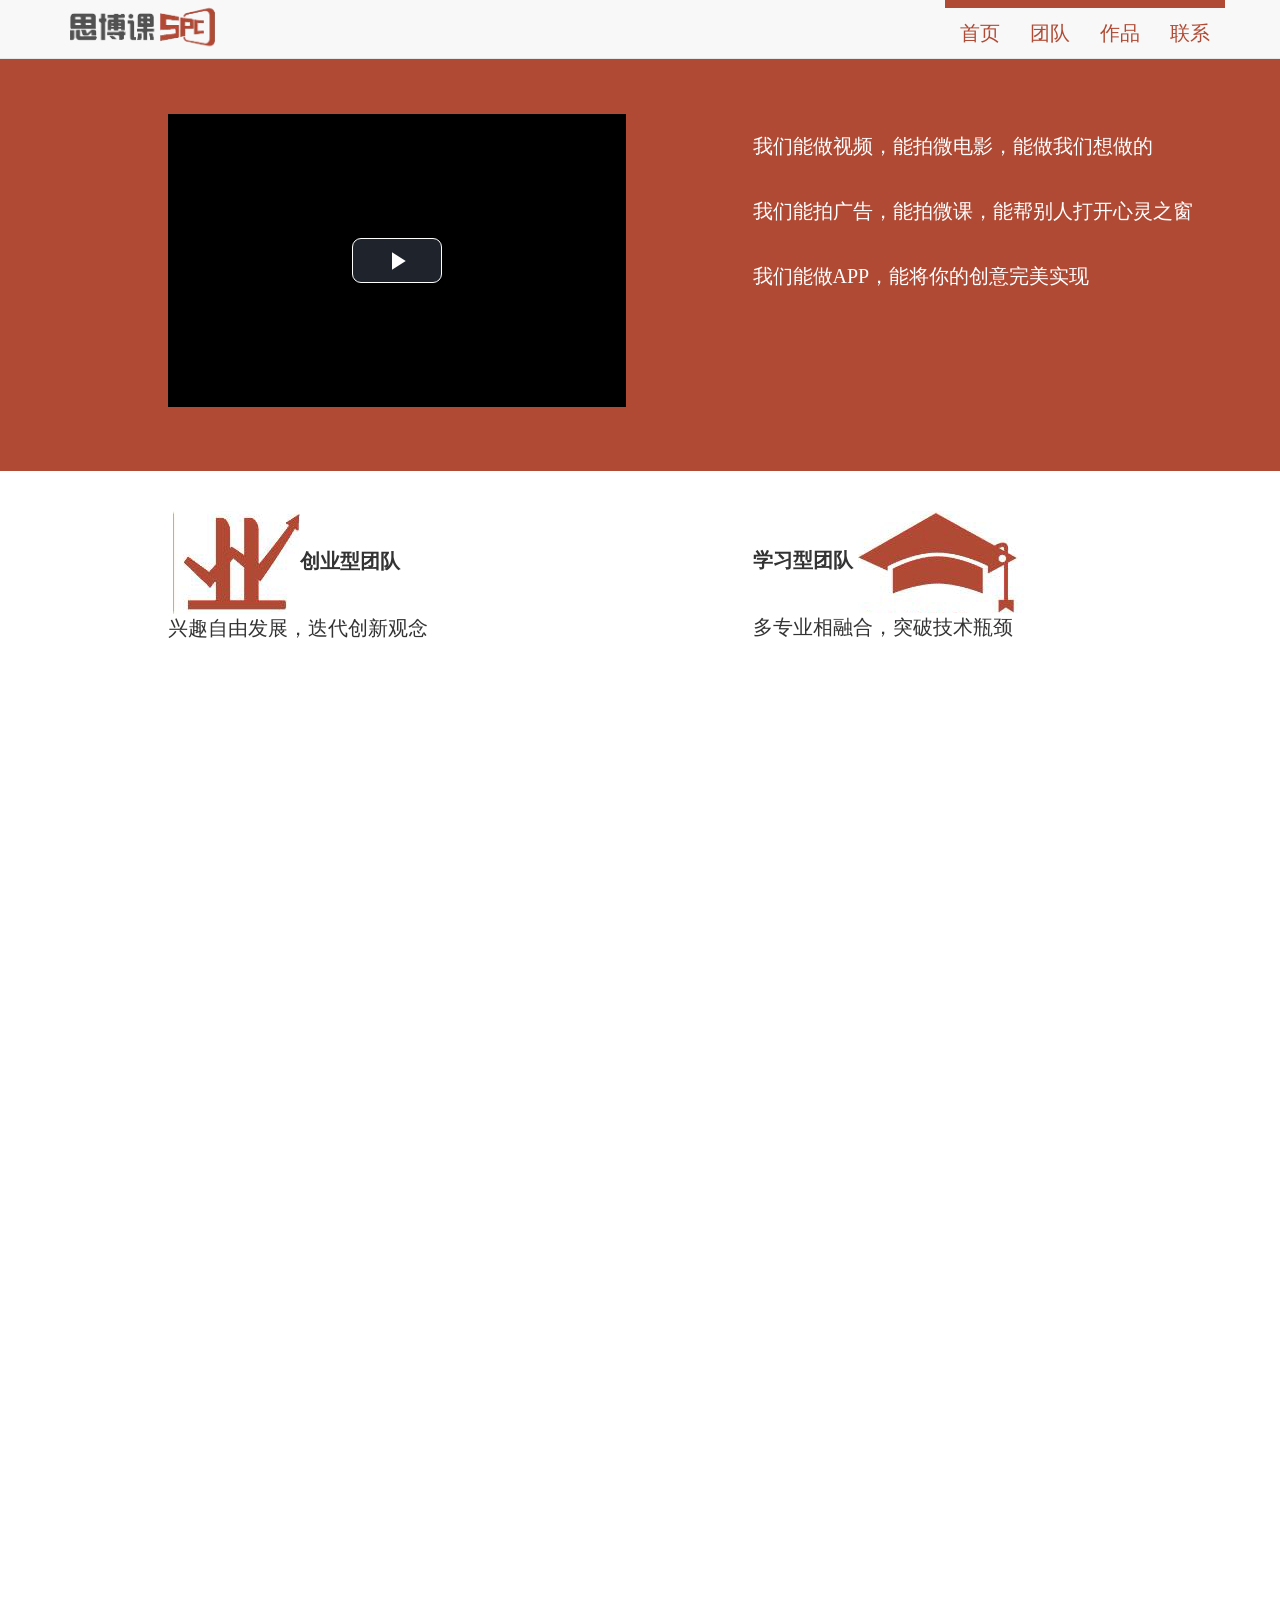
==== spocweb/index.html @ c9fee5a8 "page1" ====
﻿<!DOCTYPE html>
<html lang="zh-CN"><head><meta http-equiv="Content-Type" content="text/html; charset=UTF-8">
    <meta charset="utf-8">
    <meta http-equiv="X-UA-Compatible" content="IE=edge">
    <meta name="viewport" content="width=device-width, initial-scale=1">
    <!-- 上述3个meta标签*必须*放在最前面，任何其他内容都*必须*跟随其后！ -->
    <meta name="description" content="">
    <meta name="author" content="">
    <title>思博课</title>

    <!-- Bootstrap core CSS -->
    <link href="css/bootstrap.min.css" rel="stylesheet">
    <!-- fullPage core CSS -->
    <link rel="stylesheet" type="text/css" href="fullPage/jquery.fullPage.css" />
    <!-- video-js core CSS -->
	<link href="video/video-js.min.css" rel="stylesheet">
    <!-- Custom styles for this websit -->
    <link href="css/main.css" rel="stylesheet">

    <!-- Just for debugging purposes. Don't actually copy these 2 lines! -->
    <!--[if lt IE 9]><script src="js/ie8-responsive-file-warning.js"></script><![endif]-->
    <script src="js/ie-emulation-modes-warning.js"></script>
    <!-- HTML5 shim and Respond.js for IE8 support of HTML5 elements and media queries -->
     <!--[if lt IE 8]>
      <script src="http://vjs.zencdn.net/ie8/1.1.2/videojs-ie8.min.js"></script>
     <![endif]-->
    <!--[if lt IE 9]>
      <script src="//cdn.bootcss.com/html5shiv/3.7.2/html5shiv.min.js"></script>
      <script src="//cdn.bootcss.com/respond.js/1.4.2/respond.min.js"></script>
    <![endif]-->
    <script src="js/jquery.min.js"></script>
    <script src="js/jquery-ui.min.js"></script>
    <script src="js/bootstrap.min.js"></script>
    <script src="fullPage/jquery.fullPage.min.js"></script>
    <script src="video/video.min.js"></script>
    <!-- IE10 viewport hack for Surface/desktop Windows 8 bug -->
    <script src="js/ie10-viewport-bug-workaround.js"></script>   
    
	  <script>
	  
          $(document).ready(function () {
			$('#fullpage').fullpage({
			verticalCentered:false,
			resize:false,
			scrollingSpeed:800,
			fitToSection:true,
			paddingTop:'50px',
			keyboardScrolling:true,

            onLeave: function (index, nextIndex, direction) {
                if (nextIndex === 3) {
					$('.carousel').carousel({
      					interval: 3000
    				});
                }
            }			
			});
			var a=$('#example_video_1').parent().width();
			var b=$('#unheight').height() *1.5;
			videojs("example_video_1", { "width": a, "height": b,  "controls": true, "autoplay": false, "preload": "auto" }); 
		});
      </script>    
    
  </head>

  <body>

    <nav class="navbar navbar-fixed-top navbar-default" id="topbar">
      <div class="container">
        <div class="navbar-header">
          <button type="button" class="navbar-toggle collapsed" data-toggle="collapse" data-target="#navbar" aria-expanded="false" aria-controls="navbar">
            <span class="sr-only">菜单</span>
            <span class="icon-bar"></span>
            <span class="icon-bar"></span>
            <span class="icon-bar"></span>
          </button>
          <a href="#" id="logo"><img src="image/1_02.gif"></a>
        </div>
        <div id="navbar" class="collapse navbar-collapse">
          <ul class="nav navbar-nav navbar-right">
            <li><a href="#">首页</a></li>
            <li><a href="#">团队</a></li>
            <li><a href="#">作品</a></li>
            <li><a href="#">联系</a></li>
          </ul>
        </div><!--/.nav-collapse -->
      </div>
    </nav>
    
    <div id="fullpage">
      <div class="section">
         <div id="orange_lab">
            <div class="container">
              <div class="row">
                <div class="col-md-5 col-xs-12 col-md-offset-1">                  
                     <video id="example_video_1" class="video-js vjs-skin-hotdog-stand vjs-big-play-centered " poster="http://video-js.zencoder.com/oceans-clip.png">
                        <source id ='v1' src="http://vjs.zencdn.net/v/oceans.mp4" type='video/mp4' />
                        <source src="http://vjs.zencdn.net/v/oceans.webm" type='video/webm' />
                        <source src="http://vjs.zencdn.net/v/oceans.ogv" type='video/ogg' />
                        <track kind="captions" src="demo.captions.vtt" srclang="zh" label="china"></track><!-- Tracks need an ending tag thanks to IE9 -->
                        <track kind="subtitles" src="demo.captions.vtt" srclang="zh" label="china"></track><!-- Tracks need an ending tag thanks to IE9 -->
                    </video>                  
                </div><!-- /.col-md-6 -->
                <div class="col-md-1 col-xs-0"></div>
                <div class="col-md-5 col-xs-12">
                  <ul id="unheight" class="cut">
                    <li>我们能做视频，能拍微电影，能做我们想做的</li>
                    <li>我们能拍广告，能拍微课，能帮别人打开心灵之窗</li>
                    <li>我们能做APP，能将你的创意完美实现</li>
                  </ul>
                </div><!-- /.col-md-6 -->
              </div><!-- /.row -->
            </div><!-- /.container -->        
        </div><!-- /.orange_lab -->
        <div id="white_lab">
            <div class="container">

				<div class="row">
                	<div class="col-md-5 col-md-offset-1 hidden-xs"> 
                    	<dt style="margin-left:5px"><img src="image/logo_03.gif"><font>创业型团队</font></dt>
                        <dl>兴趣自由发展，迭代创新观念</dl>
                    </div>
                    <div class="col-md-5 col-md-offset-1 hidden-xs">
                    	<dt><font style="margin-right:5px">学习型团队</font><img src="image/logo_10.gif"></dt>
                        <dl>多专业相融合，突破技术瓶颈</dl>
                    </div>
            	</div>
            
            </div>
        </div><!-- /.white_lab -->
      </div><!--/section1 -->
      
      <div class="section">
        <div class="slide"> Slide 1 </div>
        <div class="slide"> Slide 2 </div>
        <div class="slide"> Slide 3 </div>
        <div class="slide"> Slide 4 </div>      
      </div><!--/section2 -->
      <div class="section">  
    
    
 <div class="container">
 	<div class="row">
		  <div id="full" class="carousel slide">
		    <div class="carousel-inner">
		      <ul class="row item active">
		        <li class="col-xs-4">
		          <a href="#"><img src="image/20141009151623_images.jpg" class="img-responsive"></a>
		        </li>
		        <li class="col-xs-4">
		          <img src="image/20141009151623_images.jpg" class="img-responsive">
		        </li>
		        <li class="col-xs-4">
		          <img src="image/20141009151623_images.jpg" class="img-responsive">
		        </li>
		      </ul>
		      <ul class="row item">
		        <li class="col-xs-4">
		          <img src="image/20141009151623_images.jpg" class="img-responsive">
		        </li>
		        <li class="col-xs-4">
		          <img src="image/20141009151623_images.jpg" class="img-responsive">
		        </li>
		        <li class="col-xs-4">
		          <img src="image/20141009151623_images.jpg" class="img-responsive">
		        </li>
		      </ul>
		    </div>

		    <a class="carousel-control left" href="#full" data-slide="prev">Previous</a>
		    <a class="carousel-control right" href="#full" data-slide="next">Next</a>
		  </div>
     </div>     
 </div>  
    
    
    
       
      </div><!--/section3 -->
    </div><!--/fullpage -->

    


    <!-- Bootstrap core JavaScript
    ================================================== -->
    <!-- Placed at the end of the document so the pages load faster -->

  

</body></html>
---- spocweb/video/video-js.min.css ----
@charset "UTF-8";.video-js .vjs-big-play-button:before,.video-js .vjs-control:before,.video-js .vjs-modal-dialog,.vjs-modal-dialog .vjs-modal-dialog-content{position:absolute;top:0;left:0;width:100%;height:100%}.video-js .vjs-big-play-button:before,.video-js .vjs-control:before{text-align:center}@font-face{font-family:VideoJS;src:url(../font/1.5.1/VideoJS.eot?#iefix) format("eot")}@font-face{font-family:VideoJS;src:url([data-uri]) format("woff"),url([data-uri]) format("truetype");font-weight:400;font-style:normal}.vjs-icon-play,.video-js .vjs-big-play-button,.video-js .vjs-play-control{font-family:VideoJS;font-weight:400;font-style:normal}.vjs-icon-play:before,.video-js .vjs-big-play-button:before,.video-js .vjs-play-control:before{content:'\f101'}.vjs-icon-play-circle{font-family:VideoJS;font-weight:400;font-style:normal}.vjs-icon-play-circle:before{content:'\f102'}.vjs-icon-pause,.video-js .vjs-play-control.vjs-playing{font-family:VideoJS;font-weight:400;font-style:normal}.vjs-icon-pause:before,.video-js .vjs-play-control.vjs-playing:before{content:'\f103'}.vjs-icon-volume-mute,.video-js .vjs-mute-control.vjs-vol-0,.video-js .vjs-volume-menu-button.vjs-vol-0{font-family:VideoJS;font-weight:400;font-style:normal}.vjs-icon-volume-mute:before,.video-js .vjs-mute-control.vjs-vol-0:before,.video-js .vjs-volume-menu-button.vjs-vol-0:before{content:'\f104'}.vjs-icon-volume-low,.video-js .vjs-mute-control.vjs-vol-1,.video-js .vjs-volume-menu-button.vjs-vol-1{font-family:VideoJS;font-weight:400;font-style:normal}.vjs-icon-volume-low:before,.video-js .vjs-mute-control.vjs-vol-1:before,.video-js .vjs-volume-menu-button.vjs-vol-1:before{content:'\f105'}.vjs-icon-volume-mid,.video-js .vjs-mute-control.vjs-vol-2,.video-js .vjs-volume-menu-button.vjs-vol-2{font-family:VideoJS;font-weight:400;font-style:normal}.vjs-icon-volume-mid:before,.video-js .vjs-mute-control.vjs-vol-2:before,.video-js .vjs-volume-menu-button.vjs-vol-2:before{content:'\f106'}.vjs-icon-volume-high,.video-js .vjs-mute-control,.video-js .vjs-volume-menu-button{font-family:VideoJS;font-weight:400;font-style:normal}.vjs-icon-volume-high:before,.video-js .vjs-mute-control:before,.video-js .vjs-volume-menu-button:before{content:'\f107'}.vjs-icon-fullscreen-enter,.video-js .vjs-fullscreen-control{font-family:VideoJS;font-weight:400;font-style:normal}.vjs-icon-fullscreen-enter:before,.video-js .vjs-fullscreen-control:before{content:'\f108'}.vjs-icon-fullscreen-exit,.video-js.vjs-fullscreen .vjs-fullscreen-control{font-family:VideoJS;font-weight:400;font-style:normal}.vjs-icon-fullscreen-exit:before,.video-js.vjs-fullscreen .vjs-fullscreen-control:before{content:'\f109'}.vjs-icon-square{font-family:VideoJS;font-weight:400;font-style:normal}.vjs-icon-square:before{content:'\f10a'}.vjs-icon-spinner{font-family:VideoJS;font-weight:400;font-style:normal}.vjs-icon-spinner:before{content:'\f10b'}.vjs-icon-subtitles,.video-js .vjs-subtitles-button{font-family:VideoJS;font-weight:400;font-style:normal}.vjs-icon-subtitles:before,.video-js .vjs-subtitles-button:before{content:'\f10c'}.vjs-icon-captions,.video-js .vjs-captions-button{font-family:VideoJS;font-weight:400;font-style:normal}.vjs-icon-captions:before,.video-js .vjs-captions-button:before{content:'\f10d'}.vjs-icon-chapters,.video-js .vjs-chapters-button{font-family:VideoJS;font-weight:400;font-style:normal}.vjs-icon-chapters:before,.video-js .vjs-chapters-button:before{content:'\f10e'}.vjs-icon-share{font-family:VideoJS;font-weight:400;font-style:normal}.vjs-icon-share:before{content:'\f10f'}.vjs-icon-cog{font-family:VideoJS;font-weight:400;font-style:normal}.vjs-icon-cog:before{content:'\f110'}.vjs-icon-circle,.video-js .vjs-mouse-display,.video-js .vjs-play-progress,.video-js .vjs-volume-level{font-family:VideoJS;font-weight:400;font-style:normal}.vjs-icon-circle:before,.video-js .vjs-mouse-display:before,.video-js .vjs-play-progress:before,.video-js .vjs-volume-level:before{content:'\f111'}.vjs-icon-circle-outline{font-family:VideoJS;font-weight:400;font-style:normal}.vjs-icon-circle-outline:before{content:'\f112'}.vjs-icon-circle-inner-circle{font-family:VideoJS;font-weight:400;font-style:normal}.vjs-icon-circle-inner-circle:before{content:'\f113'}.vjs-icon-hd{font-family:VideoJS;font-weight:400;font-style:normal}.vjs-icon-hd:before{content:'\f114'}.vjs-icon-cancel,.video-js .vjs-control.vjs-close-button{font-family:VideoJS;font-weight:400;font-style:normal}.vjs-icon-cancel:before,.video-js .vjs-control.vjs-close-button:before{content:'\f115'}.vjs-icon-replay{font-family:VideoJS;font-weight:400;font-style:normal}.vjs-icon-replay:before{content:'\f116'}.vjs-icon-facebook{font-family:VideoJS;font-weight:400;font-style:normal}.vjs-icon-facebook:before{content:'\f117'}.vjs-icon-gplus{font-family:VideoJS;font-weight:400;font-style:normal}.vjs-icon-gplus:before{content:'\f118'}.vjs-icon-linkedin{font-family:VideoJS;font-weight:400;font-style:normal}.vjs-icon-linkedin:before{content:'\f119'}.vjs-icon-twitter{font-family:VideoJS;font-weight:400;font-style:normal}.vjs-icon-twitter:before{content:'\f11a'}.vjs-icon-tumblr{font-family:VideoJS;font-weight:400;font-style:normal}.vjs-icon-tumblr:before{content:'\f11b'}.vjs-icon-pinterest{font-family:VideoJS;font-weight:400;font-style:normal}.vjs-icon-pinterest:before{content:'\f11c'}.vjs-icon-audio-description{font-family:VideoJS;font-weight:400;font-style:normal}.vjs-icon-audio-description:before{content:'\f11d'}.video-js{display:block;vertical-align:top;box-sizing:border-box;color:#fff;background-color:#000;position:relative;padding:0;font-size:10px;line-height:1;font-weight:400;font-style:normal;font-family:Arial,Helvetica,sans-serif;-webkit-user-select:none;-moz-user-select:none;-ms-user-select:none;user-select:none}.video-js:-moz-full-screen{position:absolute}.video-js:-webkit-full-screen{width:100%!important;height:100%!important}.video-js *,.video-js :before,.video-js :after{box-sizing:inherit}.video-js ul{font-family:inherit;font-size:inherit;line-height:inherit;list-style-position:outside;margin-left:0;margin-right:0;margin-top:0;margin-bottom:0}.video-js.vjs-fluid,.video-js.vjs-16-9,.video-js.vjs-4-3{width:100%;max-width:100%;height:0}.video-js.vjs-16-9{padding-top:56.25%}.video-js.vjs-4-3{padding-top:75%}.video-js.vjs-fill{width:100%;height:100%}.video-js .vjs-tech{position:absolute;top:0;left:0;width:100%;height:100%}body.vjs-full-window{padding:0;margin:0;height:100%;overflow-y:auto}.vjs-full-window .video-js.vjs-fullscreen{position:fixed;overflow:hidden;z-index:1000;left:0;top:0;bottom:0;right:0}.video-js.vjs-fullscreen{width:100%!important;height:100%!important;padding-top:0!important}.video-js.vjs-fullscreen.vjs-user-inactive{cursor:none}.vjs-hidden{display:none!important}.video-js .vjs-offscreen{height:1px;left:-9999px;position:absolute;top:0;width:1px}.vjs-lock-showing{display:block!important;opacity:1;visibility:visible}.vjs-no-js{padding:20px;color:#fff;background-color:#000;font-size:18px;font-family:Arial,Helvetica,sans-serif;text-align:center;width:300px;height:150px;margin:0 auto}.vjs-no-js a,.vjs-no-js a:visited{color:#66A8CC}.video-js .vjs-big-play-button{font-size:3em;line-height:1.5em;height:1.5em;width:3em;display:block;position:absolute;top:10px;left:10px;padding:0;cursor:pointer;opacity:1;border:.06666em solid #fff;background-color:#2B333F;background-color:rgba(43,51,63,.7);-webkit-border-radius:.3em;-moz-border-radius:.3em;border-radius:.3em;-webkit-transition:all .4s;-moz-transition:all .4s;-o-transition:all .4s;transition:all .4s}.vjs-big-play-centered .vjs-big-play-button{top:50%;left:50%;margin-top:-.75em;margin-left:-1.5em}.video-js:hover .vjs-big-play-button,.video-js .vjs-big-play-button:focus{outline:0;border-color:#fff;background-color:#73859f;background-color:rgba(115,133,159,.5);-webkit-transition:all 0s;-moz-transition:all 0s;-o-transition:all 0s;transition:all 0s}.vjs-controls-disabled .vjs-big-play-button,.vjs-has-started .vjs-big-play-button,.vjs-using-native-controls .vjs-big-play-button,.vjs-error .vjs-big-play-button{display:none}.video-js button{background:0 0;border:0;color:inherit;display:inline-block;overflow:visible;font-size:inherit;line-height:inherit;text-transform:none;text-decoration:none;transition:none;-webkit-appearance:none;-moz-appearance:none;appearance:none}.video-js .vjs-control.vjs-close-button{cursor:pointer;height:3em;position:absolute;right:0;top:.5em;z-index:2}.vjs-menu-button{cursor:pointer}.vjs-menu .vjs-menu-content{display:block;padding:0;margin:0;overflow:auto}.vjs-scrubbing .vjs-menu-button:hover .vjs-menu{display:none}.vjs-menu li{list-style:none;margin:0;padding:.2em 0;line-height:1.4em;font-size:1.2em;text-align:center;text-transform:lowercase}.vjs-menu li:focus,.vjs-menu li:hover{outline:0;background-color:#73859f;background-color:rgba(115,133,159,.5)}.vjs-menu li.vjs-selected,.vjs-menu li.vjs-selected:focus,.vjs-menu li.vjs-selected:hover{background-color:#fff;color:#2B333F}.vjs-menu li.vjs-menu-title{text-align:center;text-transform:uppercase;font-size:1em;line-height:2em;padding:0;margin:0 0 .3em;font-weight:700;cursor:default}.vjs-menu-button-popup .vjs-menu{display:none;position:absolute;bottom:0;width:10em;left:-3em;height:0;margin-bottom:1.5em;border-top-color:rgba(43,51,63,.7)}.vjs-menu-button-popup .vjs-menu .vjs-menu-content{background-color:#2B333F;background-color:rgba(43,51,63,.7);position:absolute;width:100%;bottom:1.5em;max-height:15em}.vjs-menu-button-popup:hover .vjs-menu,.vjs-menu-button-popup .vjs-menu.vjs-lock-showing{display:block}.video-js .vjs-menu-button-inline{-webkit-transition:all .4s;-moz-transition:all .4s;-o-transition:all .4s;transition:all .4s;overflow:hidden}.video-js .vjs-menu-button-inline:before{width:2.222222222em}.video-js .vjs-menu-button-inline:hover,.video-js .vjs-menu-button-inline:focus,.video-js .vjs-menu-button-inline.vjs-slider-active,.video-js.vjs-no-flex .vjs-menu-button-inline{width:12em}.video-js .vjs-menu-button-inline.vjs-slider-active{-webkit-transition:none;-moz-transition:none;-o-transition:none;transition:none}.vjs-menu-button-inline .vjs-menu{opacity:0;height:100%;width:auto;position:absolute;left:4em;top:0;padding:0;margin:0;-webkit-transition:all .4s;-moz-transition:all .4s;-o-transition:all .4s;transition:all .4s}.vjs-menu-button-inline:hover .vjs-menu,.vjs-menu-button-inline:focus .vjs-menu,.vjs-menu-button-inline.vjs-slider-active .vjs-menu{display:block;opacity:1}.vjs-no-flex .vjs-menu-button-inline .vjs-menu{display:block;opacity:1;position:relative;width:auto}.vjs-no-flex .vjs-menu-button-inline:hover .vjs-menu,.vjs-no-flex .vjs-menu-button-inline:focus .vjs-menu,.vjs-no-flex .vjs-menu-button-inline.vjs-slider-active .vjs-menu{width:auto}.vjs-menu-button-inline .vjs-menu-content{width:auto;height:100%;margin:0;overflow:hidden}.video-js .vjs-control-bar{display:none;width:100%;position:absolute;bottom:0;left:0;right:0;height:3em;background-color:#2B333F;background-color:rgba(43,51,63,.7)}.vjs-has-started .vjs-control-bar{display:-webkit-box;display:-webkit-flex;display:-ms-flexbox;display:flex;visibility:visible;opacity:1;-webkit-transition:visibility .1s,opacity .1s;-moz-transition:visibility .1s,opacity .1s;-o-transition:visibility .1s,opacity .1s;transition:visibility .1s,opacity .1s}.vjs-has-started.vjs-user-inactive.vjs-playing .vjs-control-bar{visibility:hidden;opacity:0;-webkit-transition:visibility 1s,opacity 1s;-moz-transition:visibility 1s,opacity 1s;-o-transition:visibility 1s,opacity 1s;transition:visibility 1s,opacity 1s}.vjs-controls-disabled .vjs-control-bar,.vjs-using-native-controls .vjs-control-bar,.vjs-error .vjs-control-bar{display:none!important}.vjs-audio.vjs-has-started.vjs-user-inactive.vjs-playing .vjs-control-bar{opacity:1;visibility:visible}@media �screen{.vjs-user-inactive.vjs-playing .vjs-control-bar :before{content:""}}.vjs-has-started.vjs-no-flex .vjs-control-bar{display:table}.video-js .vjs-control{outline:0;position:relative;text-align:center;margin:0;padding:0;height:100%;width:4em;-webkit-box-flex:none;-moz-box-flex:none;-webkit-flex:none;-ms-flex:none;flex:none}.video-js .vjs-control:before{font-size:1.8em;line-height:1.67}.video-js .vjs-control:focus:before,.video-js .vjs-control:hover:before,.video-js .vjs-control:focus{text-shadow:0 0 1em #fff}.video-js .vjs-control-text{border:0;clip:rect(0 0 0 0);height:1px;margin:-1px;overflow:hidden;padding:0;position:absolute;width:1px}.vjs-no-flex .vjs-control{display:table-cell;vertical-align:middle}.video-js .vjs-custom-control-spacer{display:none}.video-js .vjs-progress-control{-webkit-box-flex:auto;-moz-box-flex:auto;-webkit-flex:auto;-ms-flex:auto;flex:auto;display:-webkit-box;display:-webkit-flex;display:-ms-flexbox;display:flex;-webkit-box-align:center;-webkit-align-items:center;-ms-flex-align:center;align-items:center;min-width:4em}.vjs-live .vjs-progress-control{display:none}.video-js .vjs-progress-holder{-webkit-box-flex:auto;-moz-box-flex:auto;-webkit-flex:auto;-ms-flex:auto;flex:auto;-webkit-transition:all .2s;-moz-transition:all .2s;-o-transition:all .2s;transition:all .2s;height:.3em}.video-js .vjs-progress-control:hover .vjs-progress-holder{font-size:1.666666666666666666em}.video-js .vjs-progress-control:hover .vjs-mouse-display:after,.video-js .vjs-progress-control:hover .vjs-play-progress:after{display:block;font-size:.6em}.video-js .vjs-progress-holder .vjs-play-progress,.video-js .vjs-progress-holder .vjs-load-progress,.video-js .vjs-progress-holder .vjs-load-progress div{position:absolute;display:block;height:.3em;margin:0;padding:0;width:0;left:0;top:0}.video-js .vjs-mouse-display:before{display:none}.video-js .vjs-play-progress{background-color:#fff}.video-js .vjs-play-progress:before{position:absolute;top:-.333333333333333em;right:-.5em;font-size:.9em}.video-js .vjs-mouse-display:after,.video-js .vjs-play-progress:after{display:none;position:absolute;top:-3.4em;right:-1.5em;font-size:.9em;color:#000;content:attr(data-current-time);padding:6px 8px 8px;background-color:#fff;background-color:rgba(255,255,255,.8);-webkit-border-radius:.3em;-moz-border-radius:.3em;border-radius:.3em}.video-js .vjs-play-progress:before,.video-js .vjs-play-progress:after{z-index:1}.video-js .vjs-load-progress{background:#bfc7d3;background:rgba(115,133,159,.5)}.video-js .vjs-load-progress div{background:#fff;background:rgba(115,133,159,.75)}.video-js.vjs-no-flex .vjs-progress-control{width:auto}.video-js .vjs-progress-control .vjs-mouse-display{display:none;position:absolute;width:1px;height:100%;background-color:#000;z-index:1}.vjs-no-flex .vjs-progress-control .vjs-mouse-display{z-index:0}.video-js .vjs-progress-control:hover .vjs-mouse-display{display:block}.video-js.vjs-user-inactive .vjs-progress-control .vjs-mouse-display,.video-js.vjs-user-inactive .vjs-progress-control .vjs-mouse-display:after{visibility:hidden;opacity:0;-webkit-transition:visibility 1s,opacity 1s;-moz-transition:visibility 1s,opacity 1s;-o-transition:visibility 1s,opacity 1s;transition:visibility 1s,opacity 1s}.video-js.vjs-user-inactive.vjs-no-flex .vjs-progress-control .vjs-mouse-display,.video-js.vjs-user-inactive.vjs-no-flex .vjs-progress-control .vjs-mouse-display:after{display:none}.video-js .vjs-progress-control .vjs-mouse-display:after{color:#fff;background-color:#000;background-color:rgba(0,0,0,.8)}.video-js .vjs-slider{outline:0;position:relative;cursor:pointer;padding:0;margin:0 .45em;background-color:#73859f;background-color:rgba(115,133,159,.5)}.video-js .vjs-slider:focus{text-shadow:0 0 1em #fff;-webkit-box-shadow:0 0 1em #fff;-moz-box-shadow:0 0 1em #fff;box-shadow:0 0 1em #fff}.video-js .vjs-mute-control,.video-js .vjs-volume-menu-button{cursor:pointer;-webkit-box-flex:none;-moz-box-flex:none;-webkit-flex:none;-ms-flex:none;flex:none}.video-js .vjs-volume-control{width:5em;-webkit-box-flex:none;-moz-box-flex:none;-webkit-flex:none;-ms-flex:none;flex:none;display:-webkit-box;display:-webkit-flex;display:-ms-flexbox;display:flex;-webkit-box-align:center;-webkit-align-items:center;-ms-flex-align:center;align-items:center}.video-js .vjs-volume-bar{margin:1.35em .45em}.vjs-volume-bar.vjs-slider-horizontal{width:5em;height:.3em}.vjs-volume-bar.vjs-slider-vertical{width:.3em;height:5em;margin:1.35em auto}.video-js .vjs-volume-level{position:absolute;bottom:0;left:0;background-color:#fff}.video-js .vjs-volume-level:before{position:absolute;font-size:.9em}.vjs-slider-vertical .vjs-volume-level{width:.3em}.vjs-slider-vertical .vjs-volume-level:before{top:-.5em;left:-.3em}.vjs-slider-horizontal .vjs-volume-level{height:.3em}.vjs-slider-horizontal .vjs-volume-level:before{top:-.3em;right:-.5em}.vjs-volume-bar.vjs-slider-vertical .vjs-volume-level{height:100%}.vjs-volume-bar.vjs-slider-horizontal .vjs-volume-level{width:100%}.vjs-menu-button-popup.vjs-volume-menu-button .vjs-menu{display:block;width:0;height:0;border-top-color:transparent}.vjs-menu-button-popup.vjs-volume-menu-button-vertical .vjs-menu{left:.5em;height:8em}.vjs-menu-button-popup.vjs-volume-menu-button-horizontal .vjs-menu{left:-2em}.vjs-menu-button-popup.vjs-volume-menu-button .vjs-menu-content{height:0;width:0;overflow-x:hidden;overflow-y:hidden}.vjs-volume-menu-button-vertical:hover .vjs-menu-content,.vjs-volume-menu-button-vertical:focus .vjs-menu-content,.vjs-volume-menu-button-vertical.vjs-slider-active .vjs-menu-content,.vjs-volume-menu-button-vertical .vjs-lock-showing .vjs-menu-content{height:8em;width:2.9em}.vjs-volume-menu-button-horizontal:hover .vjs-menu-content,.vjs-volume-menu-button-horizontal:focus .vjs-menu-content,.vjs-volume-menu-button-horizontal .vjs-slider-active .vjs-menu-content,.vjs-volume-menu-button-horizontal .vjs-lock-showing .vjs-menu-content{height:2.9em;width:8em}.vjs-volume-menu-button.vjs-menu-button-inline .vjs-menu-content{background-color:transparent!important}.vjs-poster{display:inline-block;vertical-align:middle;background-repeat:no-repeat;background-position:50% 50%;background-size:contain;cursor:pointer;margin:0;padding:0;position:absolute;top:0;right:0;bottom:0;left:0;height:100%}.vjs-poster img{display:block;vertical-align:middle;margin:0 auto;max-height:100%;padding:0;width:100%}.vjs-has-started .vjs-poster{display:none}.vjs-audio.vjs-has-started .vjs-poster{display:block}.vjs-controls-disabled .vjs-poster{display:none}.vjs-using-native-controls .vjs-poster{display:none}.video-js .vjs-live-control{display:-webkit-box;display:-webkit-flex;display:-ms-flexbox;display:flex;-webkit-box-align:flex-start;-webkit-align-items:flex-start;-ms-flex-align:flex-start;align-items:flex-start;-webkit-box-flex:auto;-moz-box-flex:auto;-webkit-flex:auto;-ms-flex:auto;flex:auto;font-size:1em;line-height:3em}.vjs-no-flex .vjs-live-control{display:table-cell;width:auto;text-align:left}.video-js .vjs-time-control{-webkit-box-flex:none;-moz-box-flex:none;-webkit-flex:none;-ms-flex:none;flex:none;font-size:1em;line-height:3em;min-width:2em;width:auto;padding-left:1em;padding-right:1em}.vjs-live .vjs-time-control{display:none}.video-js .vjs-current-time,.vjs-no-flex .vjs-current-time{display:none}.video-js .vjs-duration,.vjs-no-flex .vjs-duration{display:none}.vjs-time-divider{display:none;line-height:3em}.vjs-live .vjs-time-divider{display:none}.video-js .vjs-play-control{cursor:pointer;-webkit-box-flex:none;-moz-box-flex:none;-webkit-flex:none;-ms-flex:none;flex:none}.vjs-text-track-display{position:absolute;bottom:3em;left:0;right:0;top:0;pointer-events:none}.video-js.vjs-user-inactive.vjs-playing .vjs-text-track-display{bottom:1em}.video-js .vjs-text-track{font-size:1.4em;text-align:center;margin-bottom:.1em;background-color:#000;background-color:rgba(0,0,0,.5)}.vjs-subtitles{color:#fff}.vjs-captions{color:#fc6}.vjs-tt-cue{display:block}video::-webkit-media-text-track-display{-moz-transform:translateY(-3em);-ms-transform:translateY(-3em);-o-transform:translateY(-3em);-webkit-transform:translateY(-3em);transform:translateY(-3em)}.video-js.vjs-user-inactive.vjs-playing video::-webkit-media-text-track-display{-moz-transform:translateY(-1.5em);-ms-transform:translateY(-1.5em);-o-transform:translateY(-1.5em);-webkit-transform:translateY(-1.5em);transform:translateY(-1.5em)}.video-js .vjs-fullscreen-control{cursor:pointer;-webkit-box-flex:none;-moz-box-flex:none;-webkit-flex:none;-ms-flex:none;flex:none}.vjs-playback-rate .vjs-playback-rate-value{font-size:1.5em;line-height:2;position:absolute;top:0;left:0;width:100%;height:100%;text-align:center}.vjs-playback-rate .vjs-menu{width:4em;left:0}.vjs-error .vjs-error-display .vjs-modal-dialog-content{font-size:1.4em;text-align:center}.vjs-error .vjs-error-display:before{color:#fff;content:'X';font-family:Arial,Helvetica,sans-serif;font-size:4em;left:0;line-height:1;margin-top:-.5em;position:absolute;text-shadow:.05em .05em .1em #000;text-align:center;top:50%;vertical-align:middle;width:100%}.vjs-loading-spinner{display:none;position:absolute;top:50%;left:50%;margin:-25px 0 0 -25px;opacity:.85;text-align:left;border:6px solid rgba(43,51,63,.7);box-sizing:border-box;background-clip:padding-box;width:50px;height:50px;border-radius:25px}.vjs-seeking .vjs-loading-spinner,.vjs-waiting .vjs-loading-spinner{display:block}.vjs-loading-spinner:before,.vjs-loading-spinner:after{content:"";position:absolute;margin:-6px;box-sizing:inherit;width:inherit;height:inherit;border-radius:inherit;opacity:1;border:inherit;border-color:transparent;border-top-color:#fff}.vjs-seeking .vjs-loading-spinner:before,.vjs-seeking .vjs-loading-spinner:after,.vjs-waiting .vjs-loading-spinner:before,.vjs-waiting .vjs-loading-spinner:after{-webkit-animation:vjs-spinner-spin 1.1s cubic-bezier(0.6,.2,0,.8) infinite,vjs-spinner-fade 1.1s linear infinite;animation:vjs-spinner-spin 1.1s cubic-bezier(0.6,.2,0,.8) infinite,vjs-spinner-fade 1.1s linear infinite}.vjs-seeking .vjs-loading-spinner:before,.vjs-waiting .vjs-loading-spinner:before{border-top-color:#fff}.vjs-seeking .vjs-loading-spinner:after,.vjs-waiting .vjs-loading-spinner:after{border-top-color:#fff;-webkit-animation-delay:.44s;animation-delay:.44s}@keyframes vjs-spinner-spin{100%{transform:rotate(360deg)}}@-webkit-keyframes vjs-spinner-spin{100%{-webkit-transform:rotate(360deg)}}@keyframes vjs-spinner-fade{0%{border-top-color:#73859f}20%{border-top-color:#73859f}35%{border-top-color:#fff}60%{border-top-color:#73859f}100%{border-top-color:#73859f}}@-webkit-keyframes vjs-spinner-fade{0%{border-top-color:#73859f}20%{border-top-color:#73859f}35%{border-top-color:#fff}60%{border-top-color:#73859f}100%{border-top-color:#73859f}}.vjs-chapters-button .vjs-menu{left:-10em;width:0}.vjs-chapters-button .vjs-menu ul{width:24em}.video-js.vjs-layout-tiny:not(.vjs-fullscreen) .vjs-custom-control-spacer{-webkit-box-flex:auto;-moz-box-flex:auto;-webkit-flex:auto;-ms-flex:auto;flex:auto}.video-js.vjs-layout-tiny:not(.vjs-fullscreen).vjs-no-flex .vjs-custom-control-spacer{width:auto}.video-js.vjs-layout-tiny:not(.vjs-fullscreen) .vjs-current-time,.video-js.vjs-layout-tiny:not(.vjs-fullscreen) .vjs-time-divider,.video-js.vjs-layout-tiny:not(.vjs-fullscreen) .vjs-duration,.video-js.vjs-layout-tiny:not(.vjs-fullscreen) .vjs-remaining-time,.video-js.vjs-layout-tiny:not(.vjs-fullscreen) .vjs-playback-rate,.video-js.vjs-layout-tiny:not(.vjs-fullscreen) .vjs-progress-control,.video-js.vjs-layout-tiny:not(.vjs-fullscreen) .vjs-mute-control,.video-js.vjs-layout-tiny:not(.vjs-fullscreen) .vjs-volume-control,.video-js.vjs-layout-tiny:not(.vjs-fullscreen) .vjs-volume-menu-button,.video-js.vjs-layout-tiny:not(.vjs-fullscreen) .vjs-chapters-button,.video-js.vjs-layout-tiny:not(.vjs-fullscreen) .vjs-captions-button,.video-js.vjs-layout-tiny:not(.vjs-fullscreen) .vjs-subtitles-button{display:none}.video-js.vjs-layout-x-small:not(.vjs-fullscreen) .vjs-current-time,.video-js.vjs-layout-x-small:not(.vjs-fullscreen) .vjs-time-divider,.video-js.vjs-layout-x-small:not(.vjs-fullscreen) .vjs-duration,.video-js.vjs-layout-x-small:not(.vjs-fullscreen) .vjs-remaining-time,.video-js.vjs-layout-x-small:not(.vjs-fullscreen) .vjs-playback-rate,.video-js.vjs-layout-x-small:not(.vjs-fullscreen) .vjs-mute-control,.video-js.vjs-layout-x-small:not(.vjs-fullscreen) .vjs-volume-control,.video-js.vjs-layout-x-small:not(.vjs-fullscreen) .vjs-volume-menu-button,.video-js.vjs-layout-x-small:not(.vjs-fullscreen) .vjs-chapters-button,.video-js.vjs-layout-x-small:not(.vjs-fullscreen) .vjs-captions-button,.video-js.vjs-layout-x-small:not(.vjs-fullscreen) .vjs-subtitles-button{display:none}.video-js.vjs-layout-small:not(.vjs-fullscreen) .vjs-current-time,.video-js.vjs-layout-small:not(.vjs-fullscreen) .vjs-time-divider,.video-js.vjs-layout-small:not(.vjs-fullscreen) .vjs-duration,.video-js.vjs-layout-small:not(.vjs-fullscreen) .vjs-remaining-time,.video-js.vjs-layout-small:not(.vjs-fullscreen) .vjs-playback-rate,.video-js.vjs-layout-small:not(.vjs-fullscreen) .vjs-mute-control,.video-js.vjs-layout-small:not(.vjs-fullscreen) .vjs-volume-control,.video-js.vjs-layout-small:not(.vjs-fullscreen) .vjs-chapters-button,.video-js.vjs-layout-small:not(.vjs-fullscreen) .vjs-captions-button,.video-js.vjs-layout-small:not(.vjs-fullscreen) .vjs-subtitles-button{display:none}.vjs-caption-settings{position:relative;top:1em;background-color:#2B333F;background-color:rgba(43,51,63,.75);color:#fff;margin:0 auto;padding:.5em;height:15em;font-size:12px;width:40em}.vjs-caption-settings .vjs-tracksettings{top:0;bottom:2em;left:0;right:0;position:absolute;overflow:auto}.vjs-caption-settings .vjs-tracksettings-colors,.vjs-caption-settings .vjs-tracksettings-font{float:left}.vjs-caption-settings .vjs-tracksettings-colors:after,.vjs-caption-settings .vjs-tracksettings-font:after,.vjs-caption-settings .vjs-tracksettings-controls:after{clear:both}.vjs-caption-settings .vjs-tracksettings-controls{position:absolute;bottom:1em;right:1em}.vjs-caption-settings .vjs-tracksetting{margin:5px;padding:3px;min-height:40px}.vjs-caption-settings .vjs-tracksetting label{display:block;width:100px;margin-bottom:5px}.vjs-caption-settings .vjs-tracksetting span{display:inline;margin-left:5px}.vjs-caption-settings .vjs-tracksetting>div{margin-bottom:5px;min-height:20px}.vjs-caption-settings .vjs-tracksetting>div:last-child{margin-bottom:0;padding-bottom:0;min-height:0}.vjs-caption-settings label>input{margin-right:10px}.vjs-caption-settings input[type=button]{width:40px;height:40px}.video-js .vjs-modal-dialog{background:rgba(0,0,0,.8);background:-webkit-linear-gradient(-90deg,rgba(0,0,0,.8),rgba(255,255,255,0));background:linear-gradient(180deg,rgba(0,0,0,.8),rgba(255,255,255,0))}.vjs-modal-dialog .vjs-modal-dialog-content{font-size:1.2em;line-height:1.5;padding:20px 24px;z-index:1}
---- spocweb/css/main.css ----
body {
	font-size: 2em;
	padding-top: 50px;
}
ul {
  padding: 0;
}
li {
  list-style: none;
  padding: 0;
}


#logo img{
	height:50px;
}
#navbar ul {
	border-top: #b04a34 8px solid;
}
#navbar ul>li :not(:first-child){
	padding-left:10px;
}
#navbar ul li a{
	color:#b04a34;
}
#orange_lab{
	background-color:#b04a34;
	padding:5% 0;
}
#orange_lab  ul{
  
 font-family: "微软雅黑";
 color:#FFF
}
#orange_lab  ul  li{
	line-height:65px;
}
.cut {
overflow:hidden;
text-overflow:ellipsis;
white-space: nowrap;
}

#white_lab{
	height:100%;
	padding-top:40px;
	background-color:#fff;
}


.carousel {
  margin: 0 30px;
  width: calc(100% - ($button-spacing * 2));
}
.carousel[data-shift="1"] .carousel-inner > .item {
  -webkit-transition: all .5s ease-in-out;
  transition: all .5s ease-in-out;
}
.carousel .carousel-inner > .item.row {
  margin: 0;
}
.carousel .carousel-control {
  background: none;
  color: transparent;
  overflow: hidden;
  text-shadow: none;
  -webkit-transition: all .3s ease-in-out;
  transition: all .3s ease-in-out;
  width: 30px;
}
.carousel .carousel-control:before {
  color: #444;
  font-family: 'Glyphicons Halflings';
  position: absolute;
  top: 50%;
  -webkit-transform: translateY(-50%);
          transform: translateY(-50%);
  width: 30px;
}
.carousel .carousel-control:after {
  content: '';
  height: 60%;
  position: absolute;
  top: 50%;
  width: 100%;
}

.carousel .carousel-control.left {
  left: -30px;
}
.carousel .carousel-control.left:before {
  content: '\e079';
}
.carousel .carousel-control.left:after {
  right: -100%;
}
.carousel .carousel-control.right {
  right: -30px;
}
.carousel .carousel-control.right:before {
  content: '\e080';
}
.carousel .carousel-control.right:after {
  left: -100%;
}
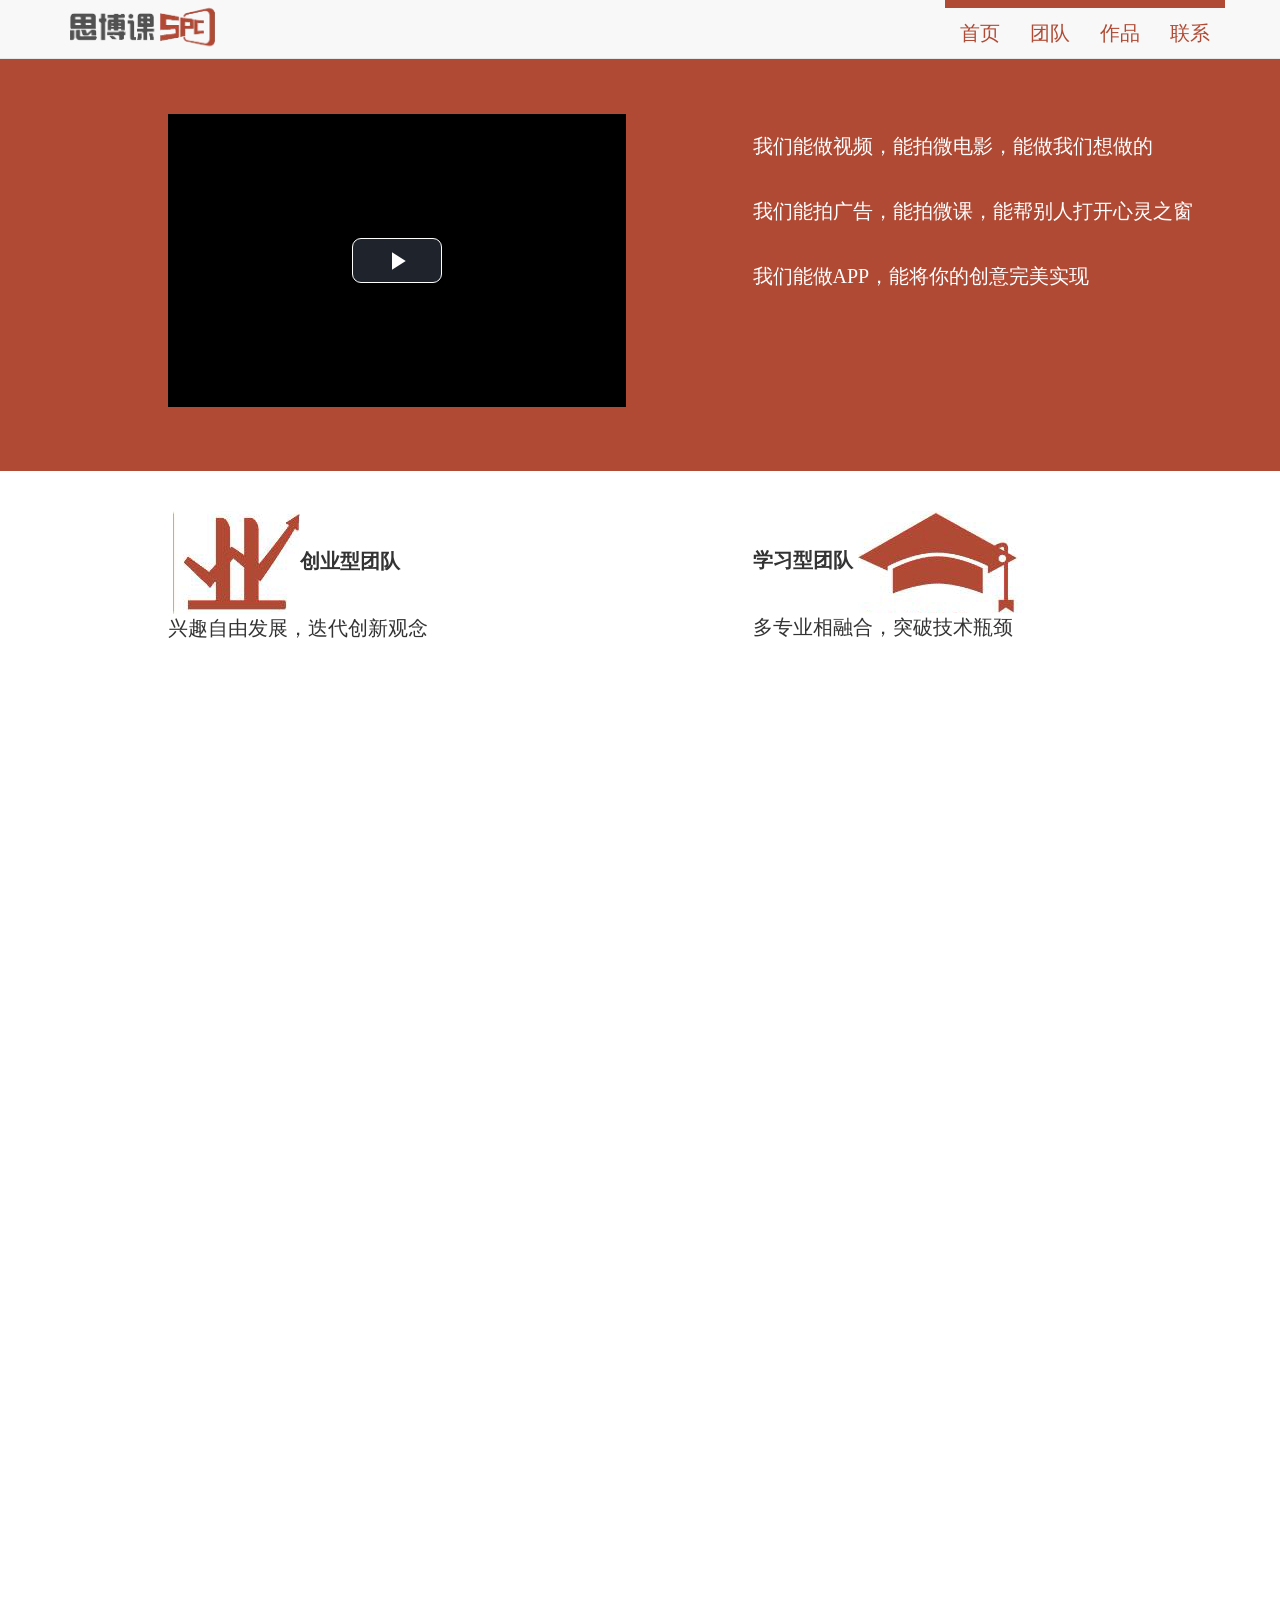
==== commit 2f419eb6: "page2，页面设计有待改善" ====
--- a/spocweb/index.html
+++ b/spocweb/index.html
@@ -36,19 +36,18 @@
     <!-- IE10 viewport hack for Surface/desktop Windows 8 bug -->
     <script src="js/ie10-viewport-bug-workaround.js"></script>   
     
-	  <script>
-	  
+	  <script>  
           $(document).ready(function () {
 			$('#fullpage').fullpage({
 			verticalCentered:false,
+			controlArrows:false,
 			resize:false,
 			scrollingSpeed:800,
 			fitToSection:true,
 			paddingTop:'50px',
 			keyboardScrolling:true,
-
-            onLeave: function (index, nextIndex, direction) {
-                if (nextIndex === 3) {
+            afterLoad: function(anchorLink, index){
+                if (index ===2) {
 					$('.carousel').carousel({
       					interval: 3000
     				});
@@ -57,8 +56,132 @@
 			});
 			var a=$('#example_video_1').parent().width();
 			var b=$('#unheight').height() *1.5;
-			videojs("example_video_1", { "width": a, "height": b,  "controls": true, "autoplay": false, "preload": "auto" }); 
-		});
+			videojs("example_video_1", { "width": a, "height": b,  "controls": true, "autoplay": false, "preload": "auto" });				
+			teamContent();
+			
+			function teamContent(){
+				//oTeamContent3
+				var oTeamContent3=document.getElementById("teamContent3");
+				var aLi = oTeamContent3.getElementsByTagName('li');
+				var oC = null;
+				var w = 118;
+				var h = 300;
+				var timer1 = null;
+				var timer2 = null;
+				create();
+				bindList();
+				function create(){
+					var oUl = document.createElement('ul');
+					for(var i=0;i<8;i++){
+						var oLi = document.createElement('li');
+						oLi.style.backgroundPosition =  -(i*w) +'px 0';
+						oUl.appendChild(oLi);
+					}
+					oTeamContent3.appendChild(oUl);
+				}
+				function bindList(){
+					
+					oTeamContent3.onmouseleave = function(){
+						removeCanvas();
+						for(var i=0;i<aLi.length;i++){
+							aLi[i].style.opacity = 1;
+						}
+					};
+					
+					for(var i=0;i<aLi.length;i++){
+						aLi[i].index = i;
+						aLi[i].onmouseover = function(){
+							addCanvas();
+							oC.style.left = this.index * w + 'px';
+							for(var i=0;i<aLi.length;i++){
+								aLi[i].style.opacity = 0.5;
+							}
+							this.style.opacity = 1;
+						};
+					}
+				}
+				function addCanvas(){
+					if(!oC){
+						oC = document.createElement('canvas');
+						oC.id = 'canvasBubble';
+						oC.width = w;
+						oC.height = h;
+						oTeamContent3.appendChild(oC);
+						bindCanvas();
+					}
+				}
+				function removeCanvas(){
+					clearInterval(timer1);
+					clearInterval(timer2);
+					oTeamContent3.removeChild(oC);
+					oC = null;
+				}
+				function bindCanvas(){
+					var oGC = oC.getContext('2d');
+			
+					var setArr = [];   //存储要绘制的所有图形的数据
+					
+					timer1 = setInterval(function(){
+						
+						oGC.clearRect(0,0,oC.width,oC.height);
+						
+						for(var i=0;i<setArr.length;i++){
+							
+							setArr[i].num += 5;
+							
+							setArr[i].x = setArr[i].startX - Math.sin(setArr[i].num*Math.PI/180)*setArr[i].step;
+							setArr[i].y = setArr[i].startY - (setArr[i].num*Math.PI/180)*setArr[i].step;
+							
+							if( setArr[i].y < 50 ){
+								setArr.splice(i,1);
+							}
+							
+						}
+						
+						for(var i=0;i<setArr.length;i++){
+							oGC.fillStyle = 'rgba('+setArr[i].c1+','+setArr[i].c2+','+setArr[i].c3+','+setArr[i].c4+')';
+							oGC.beginPath();
+								oGC.moveTo(setArr[i].x,setArr[i].y);
+								oGC.arc(setArr[i].x,setArr[i].y,setArr[i].r,0,360*Math.PI/180);
+							oGC.closePath();
+							oGC.fill();
+						}
+						
+					},1000/60);
+					
+					timer2 = setInterval(function(){
+						
+						var x = Math.random()*oC.width;
+						var y = oC.height - 10;
+						var r = Math.random()*6 + 2;
+						var c1 = Math.round(Math.random()*255);
+						var c2 = Math.round(Math.random()*255);
+						var c3 = Math.round(Math.random()*255);
+						var c4 = 1;
+						var num = 0;
+						var step = Math.random()*20 + 10;
+						var startX = x;
+						var startY = y;
+						
+						setArr.push({
+							x : x,
+							y : y,
+							r : r,
+							c1 : c1,
+							c2 : c2,
+							c3 : c3,
+							c4 : c4,
+							num : num,
+							step : step,
+							startX : x,
+							startY : y
+						});
+						
+					},100);
+				}
+			}	//oTeamContent3				
+			 
+		});//(document).ready(function	
       </script>    
     
   </head>
@@ -89,7 +212,7 @@
     
     <div id="fullpage">
       <div class="section">
-         <div id="orange_lab">
+         <div class="orange_lab big_lab" id="page1-1">
             <div class="container">
               <div class="row">
                 <div class="col-md-5 col-xs-12 col-md-offset-1">                  
@@ -112,9 +235,8 @@
               </div><!-- /.row -->
             </div><!-- /.container -->        
         </div><!-- /.orange_lab -->
-        <div id="white_lab">
+        <div class="white_lab" id="page1-2">
             <div class="container">
-
 				<div class="row">
                 	<div class="col-md-5 col-md-offset-1 hidden-xs"> 
                     	<dt style="margin-left:5px"><img src="image/logo_03.gif"><font>创业型团队</font></dt>
@@ -129,57 +251,77 @@
             </div>
         </div><!-- /.white_lab -->
       </div><!--/section1 -->
+
+      <div class="section">  
+    
+    	<div class="orange_lab" id="page2-1" style="padding:2% 0;">
+           <div class="container">
+           
+              <h1 class="commonTitle text-center">
+              <span>荣誉榜</span>
+              </h1>
+           
+              <div class="row">
+                    <div id="full" class="carousel slide">
+                      <div class="carousel-inner">
+                        <ul class="row item active">
+                          <li class="col-xs-3 col-md-3">
+                            <a href="#"><img src="image/1.jpg" class="img-responsive img-thumbnail"></a>
+                          </li>
+                          <li class="col-xs-3 col-md-3">
+                            <img src="image/2.jpg" class="img-responsive img-thumbnail">
+                          </li>
+                          <li class="col-xs-3 col-md-3">
+                            <img src="image/3.jpg" class="img-responsive img-thumbnail">
+                          </li>
+                          <li class="col-xs-3 col-md-3">
+                            <img src="image/3.jpg" class="img-responsive img-thumbnail">
+                          </li>                   
+                        </ul>
+                        <ul class="row item">
+                          <li class="col-xs-3">
+                            <img src="image/4.jpg" class="img-responsive img-thumbnail">
+                          </li>
+                          <li class="col-xs-3">
+                            <img src="image/5.jpg" class="img-responsive img-thumbnail">
+                          </li>
+                          <li class="col-xs-3">
+                            <img src="image/1.jpg" class="img-responsive img-thumbnail">
+                          </li>
+                          <li class="col-xs-3">
+                            <img src="image/1.jpg" class="img-responsive img-thumbnail">
+                          </li>
+                        </ul>
+                      </div><!--/carousel-inner -->       
+                    </div><!--/carousel slide -->
+               </div><!--/row -->     
+           </div><!--/container -->  
+         </div><!--/orange_lab -->
+    
+         <div style="position:relative; top:5%;overflow:hidden; min-height:320px; height:100%">
+           <div id="list">
+              <div id="team" class="liList">
+                  <div id="teamContent" class="divList">	
+                      <div class="teamContent3" id="teamContent3"></div>
+                  </div>
+              </div>
+           </div>
+         </div>
+         
+      </div><!--/section2 -->
+
       
       <div class="section">
         <div class="slide"> Slide 1 </div>
-        <div class="slide"> Slide 2 </div>
-        <div class="slide"> Slide 3 </div>
-        <div class="slide"> Slide 4 </div>      
-      </div><!--/section2 -->
-      <div class="section">  
-    
-    
- <div class="container">
- 	<div class="row">
-		  <div id="full" class="carousel slide">
-		    <div class="carousel-inner">
-		      <ul class="row item active">
-		        <li class="col-xs-4">
-		          <a href="#"><img src="image/20141009151623_images.jpg" class="img-responsive"></a>
-		        </li>
-		        <li class="col-xs-4">
-		          <img src="image/20141009151623_images.jpg" class="img-responsive">
-		        </li>
-		        <li class="col-xs-4">
-		          <img src="image/20141009151623_images.jpg" class="img-responsive">
-		        </li>
-		      </ul>
-		      <ul class="row item">
-		        <li class="col-xs-4">
-		          <img src="image/20141009151623_images.jpg" class="img-responsive">
-		        </li>
-		        <li class="col-xs-4">
-		          <img src="image/20141009151623_images.jpg" class="img-responsive">
-		        </li>
-		        <li class="col-xs-4">
-		          <img src="image/20141009151623_images.jpg" class="img-responsive">
-		        </li>
-		      </ul>
-		    </div>
-
-		    <a class="carousel-control left" href="#full" data-slide="prev">Previous</a>
-		    <a class="carousel-control right" href="#full" data-slide="next">Next</a>
-		  </div>
-     </div>     
- </div>  
-    
-    
-    
-       
+        <div class="slide"> Slide 2 </div>      
       </div><!--/section3 -->
+
+      <div class="section">
+      </div><!--/section4 -->
+
     </div><!--/fullpage -->
 
-    
+
 
 
     <!-- Bootstrap core JavaScript
--- a/spocweb/css/main.css
+++ b/spocweb/css/main.css
@@ -9,7 +9,6 @@
   list-style: none;
   padding: 0;
 }
-
 
 #logo img{
 	height:50px;
@@ -23,16 +22,17 @@
 #navbar ul li a{
 	color:#b04a34;
 }
-#orange_lab{
+.orange_lab{
 	background-color:#b04a34;
+}
+.big_lab{
 	padding:5% 0;
 }
-#orange_lab  ul{
-  
+#page1-1  ul{
  font-family: "微软雅黑";
  color:#FFF
 }
-#orange_lab  ul  li{
+#page1-1  ul  li{
 	line-height:65px;
 }
 .cut {
@@ -41,12 +41,23 @@
 white-space: nowrap;
 }
 
-#white_lab{
+.white_lab{
 	height:100%;
 	padding-top:40px;
 	background-color:#fff;
 }
+#page2-1 h1{
+	padding: 5px 0;
+}
 
+.commonTitle {
+    color:#FFF;
+    font-size: 50px;
+    font-weight: bold;
+    letter-spacing: -5px;
+    line-height: 0.8;
+	margin-bottom:20px;
+}
 
 .carousel {
   margin: 0 30px;
@@ -103,3 +114,14 @@
 .carousel .carousel-control.right:after {
   left: -100%;
 }
+
+
+#list{ width:100%; position:absolute; top:0; left:0; transition:.5s top;}
+#list .liList{ width:2000px; position:relative; left:50%; margin-left:-1000px; overflow:hidden;}
+#list .divList{ width:1100px; height:520px; margin:0px auto; position:relative;}
+
+#team{ height: 480px;}
+#team .teamContent3{ position:absolute; bottom:50px; left:50%; margin-left:-472px;}
+#team .teamContent3 ul{}
+#team .teamContent3 li{ width:118px; height:448px; background:url(../image/team.png) no-repeat; float:left; cursor:pointer; transition:1s; }
+#canvasBubble{ position:absolute; left:0; bottom:100px; cursor:pointer;}
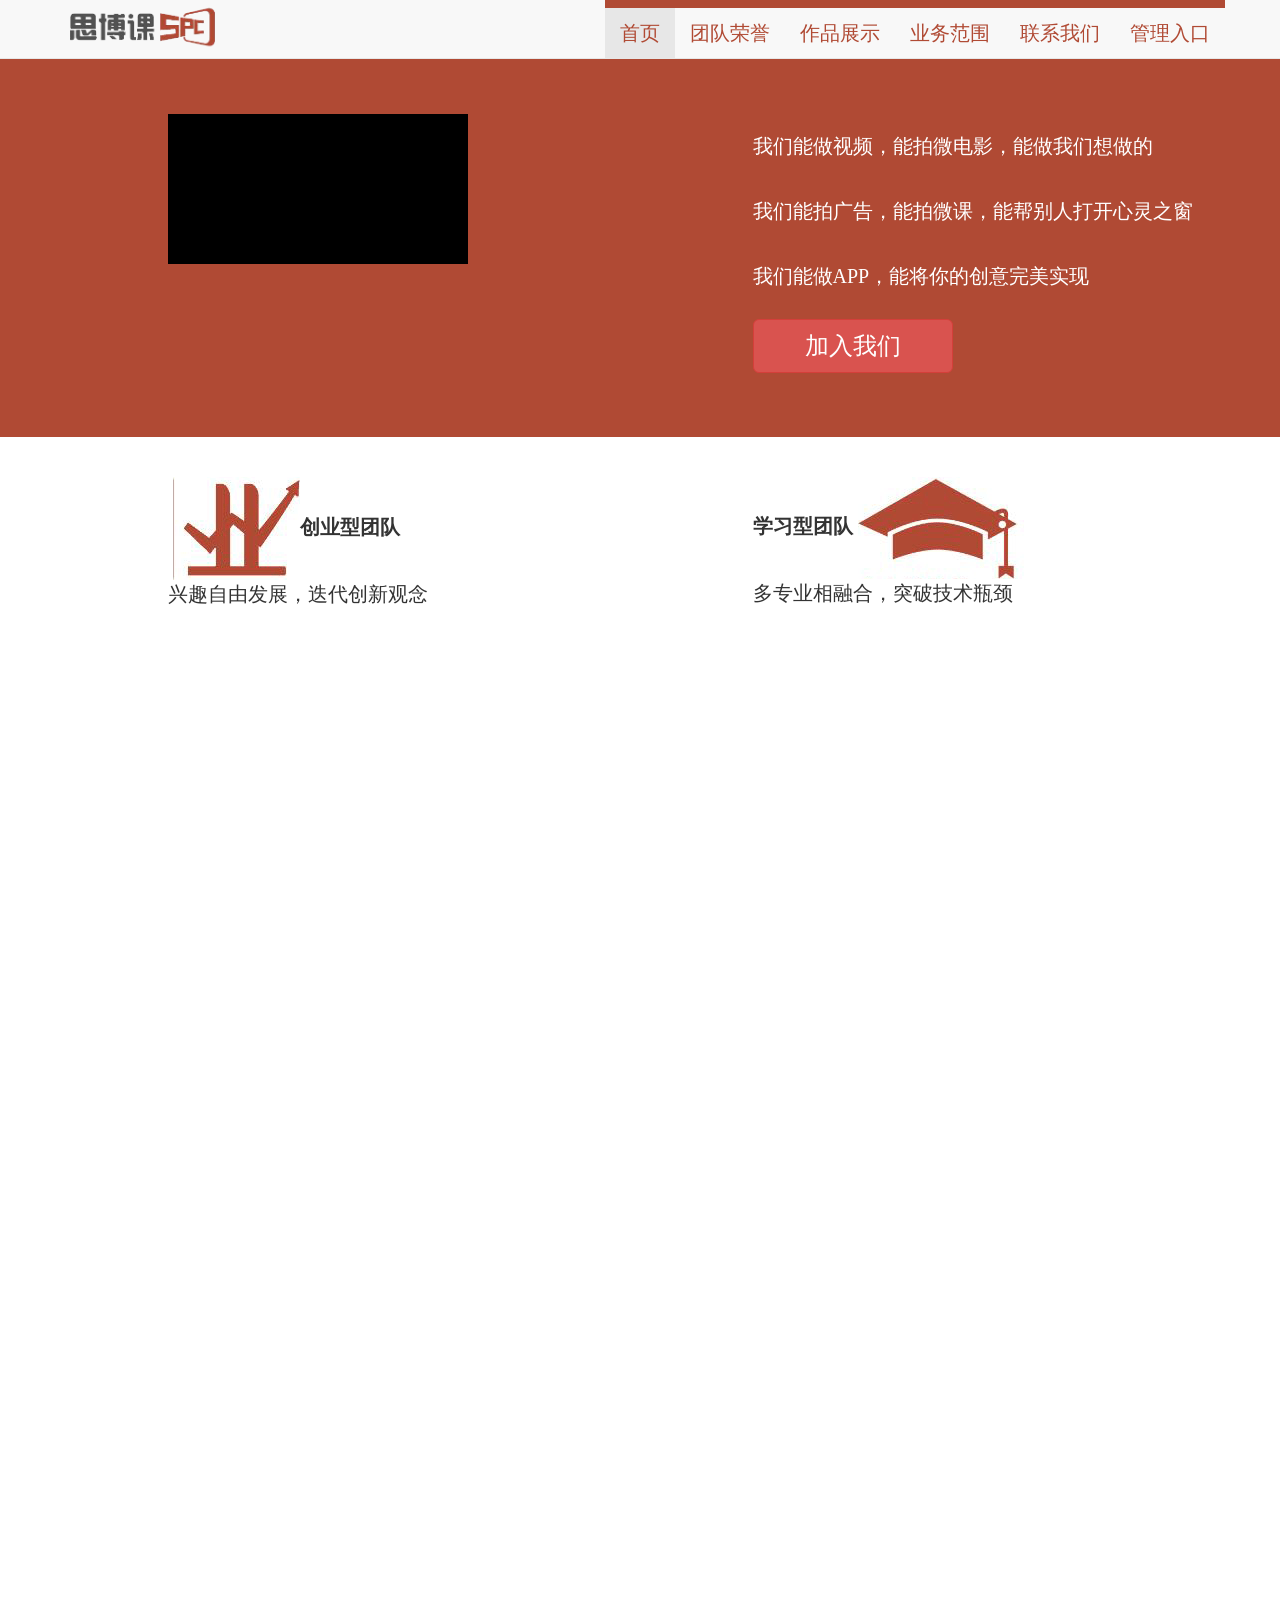
==== commit ef6efc8a: "Merge branch 'develop' of https://github.com/Bennettsong/spoc_web into develop" ====
--- a/spocweb/index.html
+++ b/spocweb/index.html
@@ -16,7 +16,11 @@
 	<link href="video/video-js.min.css" rel="stylesheet">
     <!-- Custom styles for this websit -->
     <link href="css/main.css" rel="stylesheet">
-
+    <!--work display core css-->
+	<link rel="stylesheet" type="text/css" href="css/normalize.css" />
+	<link rel="stylesheet" type="text/css" href="css/demo.css" />
+	<link rel="stylesheet" type="text/css" href="css/component.css" />
+    
     <!-- Just for debugging purposes. Don't actually copy these 2 lines! -->
     <!--[if lt IE 9]><script src="js/ie8-responsive-file-warning.js"></script><![endif]-->
     <script src="js/ie-emulation-modes-warning.js"></script>
@@ -34,18 +38,30 @@
     <script src="fullPage/jquery.fullPage.min.js"></script>
     <script src="video/video.min.js"></script>
     <!-- IE10 viewport hack for Surface/desktop Windows 8 bug -->
-    <script src="js/ie10-viewport-bug-workaround.js"></script>   
+    <script src="js/ie10-viewport-bug-workaround.js"></script>  
+    
+    <!--work display JS-->
+    <script src="js/modernizr.custom.js"></script>
+    <script src="js/imagesloaded.pkgd.min.js"></script>
+	<script src="js/masonry.pkgd.min.js"></script>
+	<script src="js/dynamics.min.js"></script>
+	<script src="js/classie.js"></script>
+	<script src="js/main.js"></script> 
     
 	  <script>  
           $(document).ready(function () {
 			$('#fullpage').fullpage({
 			verticalCentered:false,
+			anchors: ['firstPage', 'secondPage', '3rdPage', '4thpage', 'lastPage'],
+			menu: '#menu',
 			controlArrows:false,
 			resize:false,
 			scrollingSpeed:800,
 			fitToSection:true,
 			paddingTop:'50px',
 			keyboardScrolling:true,
+			loopTop:true,
+			loopBottom:true,
             afterLoad: function(anchorLink, index){
                 if (index ===2) {
 					$('.carousel').carousel({
@@ -182,8 +198,32 @@
 			}	//oTeamContent3				
 			 
 		});//(document).ready(function	
-      </script>    
+      </script>
+          <script>
+    	$(function () {
+		$('[data-toggle="tooltip"]').tooltip()
+		})
+    </script>
     
+    <script>
+$('#myModal').on('shown.bs.modal', function () {
+  $('#myInput').focus()
+  
+  var myPlayer = videojs('example_video_1'); ///视频插件的idexample_video_1
+		var myPlayer = videojs('example_video_1'); ///视频插件的idexample_video_1		
+		document.getElementById("v1").src="video/1.mp4"; //1是视频插件source标签的id
+        myPlayer.load();
+		myPlayer.play();
+
+
+})
+
+$('#myModal').on('close.bs.modal', function () {
+  $('#myInput').focus()
+  		var myPlayer = videojs('example_video_1'); ///视频插件的idexample_video_1
+		myPlayer.pause();
+		myPlayer.currentTime(0);
+</script>    
   </head>
 
   <body>
@@ -200,11 +240,13 @@
           <a href="#" id="logo"><img src="image/1_02.gif"></a>
         </div>
         <div id="navbar" class="collapse navbar-collapse">
-          <ul class="nav navbar-nav navbar-right">
-            <li><a href="#">首页</a></li>
-            <li><a href="#">团队</a></li>
-            <li><a href="#">作品</a></li>
-            <li><a href="#">联系</a></li>
+          <ul class="nav navbar-nav navbar-right" id="menu">
+            <li data-menuanchor="firstPage" class="active"><a href="#firstPage">首页</a></li>
+            <li data-menuanchor="secondPage"><a href="#secondPage">团队荣誉</a></li>
+            <li data-menuanchor="3rdPage"><a href="#3rdPage">作品展示</a></li>
+            <li data-menuanchor="4thpage"><a href="#4thpage">业务范围</a></li>
+            <li data-menuanchor="lastPage"><a href="#lastPage">联系我们</a></li>
+            <li><a href="#" data-toggle="modal" data-target="#myModal1">管理入口</a></li>
           </ul>
         </div><!--/.nav-collapse -->
       </div>
@@ -215,14 +257,14 @@
          <div class="orange_lab big_lab" id="page1-1">
             <div class="container">
               <div class="row">
-                <div class="col-md-5 col-xs-12 col-md-offset-1">                  
+                <div class="col-md-5 col-xs-12 col-md-offset-1">   
                      <video id="example_video_1" class="video-js vjs-skin-hotdog-stand vjs-big-play-centered " poster="http://video-js.zencoder.com/oceans-clip.png">
                         <source id ='v1' src="http://vjs.zencdn.net/v/oceans.mp4" type='video/mp4' />
                         <source src="http://vjs.zencdn.net/v/oceans.webm" type='video/webm' />
                         <source src="http://vjs.zencdn.net/v/oceans.ogv" type='video/ogg' />
-                        <track kind="captions" src="demo.captions.vtt" srclang="zh" label="china"></track><!-- Tracks need an ending tag thanks to IE9 -->
-                        <track kind="subtitles" src="demo.captions.vtt" srclang="zh" label="china"></track><!-- Tracks need an ending tag thanks to IE9 -->
-                    </video>                  
+                        <track kind="captions" src="demo.captions.vtt" srclang="zh" label="china"></track>
+                        <track kind="subtitles" src="demo.captions.vtt" srclang="zh" label="china"></track>
+                     </video>                  
                 </div><!-- /.col-md-6 -->
                 <div class="col-md-1 col-xs-0"></div>
                 <div class="col-md-5 col-xs-12">
@@ -231,6 +273,7 @@
                     <li>我们能拍广告，能拍微课，能帮别人打开心灵之窗</li>
                     <li>我们能做APP，能将你的创意完美实现</li>
                   </ul>
+                  <a type="button" href="list.html" target="_blank" class="btn btn-danger btn-lg" style="width:200px; font-size:24px">加入我们</a>
                 </div><!-- /.col-md-6 -->
               </div><!-- /.row -->
             </div><!-- /.container -->        
@@ -254,7 +297,7 @@
 
       <div class="section">  
     
-    	<div class="orange_lab" id="page2-1" style="padding:2% 0;">
+    	<div class="orange_lab" id="page2-1" style="padding:2% 0 5% 0;">
            <div class="container">
            
               <h1 class="commonTitle text-center">
@@ -294,31 +337,268 @@
                         </ul>
                       </div><!--/carousel-inner -->       
                     </div><!--/carousel slide -->
-               </div><!--/row -->     
+               </div><!--/row --> 
            </div><!--/container -->  
          </div><!--/orange_lab -->
-    
-         <div style="position:relative; top:5%;overflow:hidden; min-height:320px; height:100%">
-           <div id="list">
-              <div id="team" class="liList">
-                  <div id="teamContent" class="divList">	
-                      <div class="teamContent3" id="teamContent3"></div>
-                  </div>
-              </div>
-           </div>
+         
+         
+         <div class="container" id="turn_picture">
+         	
+         	<ul>
+                <li>
+                    <a  href="#" data-toggle="tooltip" title="漩涡鸣人！日本漫画家岸本齐史作品《火影忍者》中男主角。因为身上封印着邪恶的九尾妖狐，无父无母的他受尽了村人的冷眼与歧视，他下定决心要成为第六代火影，让所有人都认同他的存在">
+                        <div><img alt="" src="image/images/wangye_03.gif" width="150px"/></div>
+                        <div>
+                            <h3>摄影组</h3>
+                        </div>
+                    </a>
+                </li>
+                <li>
+                    <a href="#" data-toggle="tooltip" title="蒙奇·D·路飞 是日本人气动漫 《海贼王》中的主人公。是日本人气动漫 《海贼王》中的主人公。草帽海贼团船长，梦想是找到传说中的宝藏 —— ONE PIECE，成为海贼王。">
+                        <div>
+                            <img alt="" src="image/images/wangye_05.gif" width="150px"/>
+                        </div>
+                        <div>
+                            <h3>平面组</h3>
+                        </div>
+                    </a>
+                </li>
+                <li>
+                    <a href="#" data-toggle="tooltip" title="日向雏田！ 日本漫画家岸本齐史作品《火影忍者》中的3号女主角。木叶忍者村的女忍者，木叶名门日向一族宗家族长的长女。喜欢漩涡鸣人，原本是个性格柔弱的女孩，但是在鸣人的影响下逐渐变得坚强，并逐渐成长为一名优秀的忍者。在">
+                        <div><img alt="" src="image/images/wangye_07.gif" width="150px"/></div>
+                        <div>
+                            <h3>动画组</h3>
+                        </div>
+                    </a>
+                </li>
+                <li>
+                    <a href="#" data-toggle="tooltip" title="漩涡鸣人！日本漫画家岸本齐史作品《火影忍者》中男主角。因为身上封印着邪恶的九尾妖狐，无父无母的他受尽了村人的冷眼与歧视，他下定决心要成为第六代火影，让所有人都认同他的存在">
+                        <div>
+                            <img alt="" src="image/images/wangye_09.gif" width="150px"/>
+                        </div>
+                        <div>
+                            <h3>视频组</h3>
+                        </div>
+                    </a>
+                </li>
+                <li>
+                    <a href="#" data-toggle="tooltip" title="漩涡鸣人！日本漫画家岸本齐史作品《火影忍者》中男主角。因为身上封印着邪恶的九尾妖狐，无父无母的他受尽了村人的冷眼与歧视，他下定决心要成为第六代火影，让所有人都认同他的存在">
+                        <div>
+                            <img alt="" src="image/images/wangye_11.gif" width="150px"/>
+                        </div>
+                        <div>
+                            <h3>程序组</h3>
+                        </div>
+                    </a>
+                </li>
+                <li>
+                    <a href="#" data-toggle="tooltip" title="漩涡鸣人！日本漫画家岸本齐史作品《火影忍者》中男主角。因为身上封印着邪恶的九尾妖狐，无父无母的他受尽了村人的冷眼与歧视，他下定决心要成为第六代火影，让所有人都认同他的存在">
+                        <div>
+                            <img alt="" src="image/images/wangye_13.gif" width="150px"/>
+                        </div>
+                        <div>
+                            <h3>创意组</h3>
+                        </div>
+                    </a>
+                </li>
+    		</ul>
          </div>
          
       </div><!--/section2 -->
 
       
+      <div class="section demo-2 orange_lab">
+      		<div class="section__heading">思博课</div>
+				<div class="isolayer isolayer--deco4">
+					<ul class="grid">
+						<li class="grid__item"><!--.isolayer--deco4 .grid__link div.layer的css块可以该背景图片的高度和宽度-->
+							<a class="grid__link" href="#" data-toggle="modal" data-target="#myModal"><div class="layer"></div><div class="layer"></div><div class="layer"></div><img class="grid__img layer" src="img/Dribbble/2.gif" alt="01" />
+							</a>
+						</li>
+						<li class="grid__item">
+							<a class="grid__link" href="#" data-toggle="modal" data-target="#myModal"><div class="layer"></div><div class="layer"></div><div class="layer"></div><img class="grid__img layer" src="img/Dribbble/3.gif" alt="02" /></a>
+						</li>
+						<li class="grid__item">
+							<a class="grid__link" href="#"><div class="layer"></div><div class="layer"></div><div class="layer"></div><img class="grid__img layer" src="img/Dribbble/4.gif" alt="03" /></a>
+						</li>
+						<li class="grid__item">
+							<a class="grid__link" href="#"><div class="layer"></div><div class="layer"></div><div class="layer"></div><img class="grid__img layer" src="img/Dribbble/4.png" alt="04" /></a>
+						</li>
+						<li class="grid__item">
+							<a class="grid__link" href="#"><div class="layer"></div><div class="layer"></div><div class="layer"></div><img class="grid__img layer" src="img/Dribbble/5.png" alt="05" /></a>
+						</li>
+						<li class="grid__item">
+							<a class="grid__link" href="#"><div class="layer"></div><div class="layer"></div><div class="layer"></div><img class="grid__img layer" src="img/Dribbble/2.gif" alt="06" /></a>
+						</li>
+						<li class="grid__item">
+							<a class="grid__link" href="#"><div class="layer"></div><div class="layer"></div><div class="layer"></div><img class="grid__img layer" src="img/Dribbble/7.png" alt="07" /></a>
+						</li>
+						<li class="grid__item">
+							<a class="grid__link" href="#"><div class="layer"></div><div class="layer"></div><div class="layer"></div><img class="grid__img layer" src="img/Dribbble/8.png" alt="08" /></a>
+						</li>
+						<li class="grid__item">
+							<a class="grid__link" href="#"><div class="layer"></div><div class="layer"></div><div class="layer"></div><img class="grid__img layer" src="img/Dribbble/9.png" alt="09" /></a>
+						</li>
+					</ul>
+				</div>	
+      </div><!--/section3 -->solutions
+      
       <div class="section">
-        <div class="slide"> Slide 1 </div>
-        <div class="slide"> Slide 2 </div>      
-      </div><!--/section3 -->
+      		<div class="fourth_top">
+                <div class="container">
+                    <div class="row">
+                        <div class="col-md-10 col-xs-10" id="gundong">
+                        	<table class=" table table-responsive">
+                                <tr class="active">
+                                	<td>微课收费服务</td>
+                                    <td>基础版（0.2w）</td>
+                                    <td>进阶版（1w）</td>
+                                    <td>无忧版（3w）</td>
+                                </tr>
+                                <tr>
+                                <td class="danger" colspan="4">美工类</td>
+                                </tr>
+                                <tr>
+                                	<td>PPT美化</td>
+                                    <td>无</td>
+                                    <td>20张</td>
+                                    <td>无</td>
+                                </tr>
+                                <tr>
+                                	<td>素材采集</td>
+                                    <td>四小时</td>
+                                    <td>32小时</td>
+                                    <td>无</td>
+                                </tr>
+                                <tr>
+                                	<td>平面素材设计</td>
+                                    <td>5张内</td>
+                                    <td>40张内</td>
+                                    <td>暂无</td>
+                                </tr>
+                                <tr>
+                                	<td>视频剪辑</td>
+                                    <td>8分钟</td>
+                                    <td>64分钟</td>
+                                    <td>暂无</td>
+                                </tr>
+                                <tr>
+                                <td class="danger" colspan="4">特效类</td>
+                                </tr>
+                                  <tr>
+                                	<td>动画特效</td>
+                                    <td>限PPT内，2套</td>
+                                    <td>16套</td>
+                                    <td>暂无</td>
+                                </tr>
+                                <tr>
+                                	<td>字幕特效</td>
+                                    <td>3套</td>
+                                    <td>10套</td>
+                                    <td>暂无</td>
+                                </tr>
+                                <tr>
+                                	<td>光特效</td>
+                                    <td>1套</td>
+                                    <td>5套</td>
+                                    <td>暂无</td>
+                                </tr>
+                                <tr>
+                                	<td>片头</td>
+                                    <td>PPT简易片头</td>
+                                    <td>特效片头</td>
+                                    <td>暂无</td>
+                                </tr>
+                                <tr>
+                                <td class="danger" colspan="4">拍摄类</td>
+                                </tr>
+                                  <tr>
+                                	<td>室外拍摄</td>
+                                    <td>30分钟</td>
+                                    <td>4小时</td>
+                                    <td>暂无</td>
+                                </tr>
+                                 <tr>
+                                	<td>室内拍摄</td>
+                                    <td>1小时</td>
+                                    <td>8小时</td>
+                                    <td>暂无</td>
+                                </tr>
+                                 <tr>
+                                	<td>无人机拍摄</td>
+                                    <td>无</td>
+                                    <td>20分钟</td>
+                                    <td>暂无</td>
+                                </tr>
+                                <tr>
+                                <td class="danger" colspan="4">其他</td>
+                                </tr>
+                                 <tr>
+                                	<td>音频处理</td>
+                                    <td>人声去噪</td>
+                                    <td>环境人生去噪</td>
+                                    <td>暂无</td>
+                                </tr>
+                                <tr>
+                                	<td>背景音</td>
+                                    <td>1首</td>
+                                    <td>2首</td>
+                                    <td>暂无</td>
+                                </tr>
+                                <tr>
+                                	<td>后期字幕</td>
+                                    <td>无</td>
+                                    <td>无</td>
+                                    <td>暂无</td>
+                                </tr>
+                                <tr>
+                                	<td>策划设计</td>
+                                    <td>无</td>
+                                    <td>无</td>
+                                    <td>有</td>
+                                </tr>
+                           </table>
+                        </div>
+                        <div class="col-md-2 col-xs-2" id="fourth">
+                        	<span id="span" style="color:#b04a34;">收费指南</span>
+                        	<ul class="list-unstyled fourth_right">
+                            	<li>微课慕课</li>
+                                <li>广告</li>
+                                <li>视频</li>
+                            </ul>
+                            
+                            <ul class="list-unstyled">
+                            	<li>行业软件</li>
+                                <li>商业活动软件</li>
+                                <li class="gray">游戏软件</li>
+                                <li class="gray">VR视频</li>
+                                <li class="gray">VR游戏</li>
+                            </ul>
+                            <a type="button" class="btn btn-danger" href="list2.html" target="_blank">点击申请</a>
+                        </div>
+                    </div> 
+                </div>
+            </div>
+      </div><!--/section4 -->
 
       <div class="section">
-      </div><!--/section4 -->
-
+      	<div class="slide">
+      		<div style="position:relative; top:5%;overflow:hidden; min-height:320px; height:100%;">
+           		<div id="list">
+              		<div id="team" class="liList">
+                  		<div id="teamContent" class="divList">	
+                      		<div class="teamContent3" id="teamContent3"></div>
+                  		</div>
+              		</div>
+           		</div>
+         	</div>
+        </div>
+        <div class="slide">
+        
+        </div>
+        
+      </div><!--/section5 -->
+		
     </div><!--/fullpage -->
 
 
@@ -328,6 +608,88 @@
     ================================================== -->
     <!-- Placed at the end of the document so the pages load faster -->
 
-  
+   <script>
+		(function() {
+			function getRandomInt(min, max) {
+				return Math.floor(Math.random() * (max - min + 1)) + min;
+			}
+			new IsoGrid(document.querySelector('.isolayer--deco4'), {
+				perspective: 3000,
+				transform : 'translate3d(-200px,-200px,0) scale3d(0.8,0.8,1) rotateY(50deg) rotateZ(-10deg)',
+				stackItemsAnimation : {
+					properties : function(pos) {
+						return {
+							rotateX: (pos+1) * -15
+						};
+					},
+					options : function(pos, itemstotal) {
+						return {
+							type: dynamics.spring,
+							delay: (itemstotal-pos-1)*30
+						};
+					}
+				},
+				onGridLoaded : function() {
+					classie.add(document.body, 'grid-loaded');
+				}
+			});
+		})();
+</script>
+<!-- Modal1 登录 -->
+<center>
+<div class="modal fade" id="myModal1" tabindex="-1" role="dialog" aria-labelledby="myModalLabel">
+  <div class="modal-dialog" role="document">
+    <div class="modal-content" style="width:350px; margin-top:30%;">
+      <div class="modal-header" style="height:90px; background:url(image/1_02_03.gif) center no-repeat">
+        <button type="button" class="close" data-dismiss="modal" aria-label="Close"><span aria-hidden="true">&times;</span></button>
+        <h4 class="modal-title text-center" id="myModalLabel"></h4>
+      </div>
+      <form>
+          <div class="modal-body">
+               
+                      <div class="input-group" style="margin-top:15px;">
+                        <span class="input-group-addon" id="basic-addon1"><span class="glyphicon glyphicon-user"></span></span>
+                        <input type="test" class="form-control" id="exampleInputEmail1" placeholder="账号">
+                      </div>
+                      <div class="input-group" style="margin-top:30px;">
+                        <span class="input-group-addon" id="basic-addon1"><span class="glyphicon glyphicon-th"></span></span>
+                        <input type="password" class="form-control" id="exampleInputPassword1" placeholder="密码">
+                      </div>
+          </div>
+          <div class="text-center" style="margin:20px 0 40px 0">
+            <button type="submit" class="btn btn-danger"   style="width:85%;">登录</button>
+          </div>
+      </form>
+    </div>
+  </div>
+</div>
+</center>
+
+<!-- Modal2 视频-->
+<div class="modal fade" id="myModal" tabindex="-1" role="dialog" aria-labelledby="myModalLabel">
+  <div class="modal-dialog" role="document">
+    <div class="modal-content">
+      <div class="modal-header">
+        <button type="button" class="close" data-dismiss="modal" aria-label="Close"><span aria-hidden="true">&times;</span></button>
+        <h4 class="modal-title" id="myModalLabel">Modal title</h4>
+      </div>
+      <div class="modal-body">
+        <video id="example_video_1" class="video-js vjs-default-skin" controls ="none" width="400" height="210"
+      poster="http://video-js.zencoder.com/oceans-clip.png"
+      data-setup="{}">
+    <source id="1" src="http://vjs.zencdn.net/v/oceans.mp4" type='video/mp4' />
+    <source src="http://vjs.zencdn.net/v/oceans.webm" type='video/webm' />
+    <source src="http://vjs.zencdn.net/v/oceans.ogv" type='video/ogg' />
+    <track kind="captions" src="demo.captions.vtt" srclang="en" label="English"></track>
+    <track kind="subtitles" src="demo.captions.vtt" srclang="en" label="English"></track>
+
+      </div>
+      <div class="modal-footer">
+        <button type="button" class="btn btn-default" data-dismiss="modal">Close</button>
+        <button type="button" class="btn btn-primary">Save changes</button>
+      </div>
+    </div>
+  </div>
+</div>
 
 </body></html>
--- a/spocweb/css/main.css
+++ b/spocweb/css/main.css
@@ -56,7 +56,7 @@
     font-weight: bold;
     letter-spacing: -5px;
     line-height: 0.8;
-	margin-bottom:20px;
+	margin-bottom:40px;
 }
 
 .carousel {
@@ -124,4 +124,148 @@
 #team .teamContent3{ position:absolute; bottom:50px; left:50%; margin-left:-472px;}
 #team .teamContent3 ul{}
 #team .teamContent3 li{ width:118px; height:448px; background:url(../image/team.png) no-repeat; float:left; cursor:pointer; transition:1s; }
-#canvasBubble{ position:absolute; left:0; bottom:100px; cursor:pointer;}+#canvasBubble{ position:absolute; left:0; bottom:100px; cursor:pointer;}
+
+#group{
+	text-align:center;
+	font-size:2em;
+	color:#b04a34;
+	font-family:"微软雅黑";
+	margin-top:4%;}
+/*图片旋转的css样式*/
+ #turn_picture ul
+        {
+           /* width: 960px;*/
+            margin: 4% auto 0 6%;
+            padding: 0;
+        }
+
+        #turn_picture ul li
+        {
+            margin-right: 20px;
+            width: 150px;
+            height: 150px;
+            float: left;
+        }
+
+        #turn_picture ul li:last-child
+        {
+            margin-right: 0;
+        }
+
+        #turn_picture ul li a
+        {
+            position: relative;
+            display: block;
+            width: 100%;
+            height: 100%;
+            /*舞台（动画元素的父容器）perspective*/
+            -webkit-perspective: 800px;
+            -moz-perspective: 800px;
+
+        }
+
+        #turn_picture ul li a > div
+        {
+            position: absolute;
+            left: 0;
+            height: 0;
+            width: 100%;
+            height: 100%;
+            color: #b04a34;
+            /*动画元素transform-style*/
+            -webkit-transform-style: preserve-3d;
+            -moz-transform-style: preserve-3d;
+            -webkit-transition: .8s ease-in-out ;
+            -moz-transition:  .8s ease-in-out ;
+            /*动画元素背后设置为hidden*/
+            -webkit-backface-visibility: hidden;
+            -moz-backface-visibility: hidden;
+        }
+
+        #turn_picture ul li a div:first-child
+        {
+            /*
+            绕y轴旋转
+            */
+            -webkit-transform: rotateY(0);
+            -moz-transform: rotateY(0);
+            z-index: 2;
+        }
+
+        #turn_picture ul li a div:last-child
+        {
+            background: url("images/bg.jpg") no-repeat 0 0;
+            -webkit-transform: rotateY(180deg);
+            -moz-transform: rotateY(180deg);
+            z-index: 1;
+        }
+
+        #turn_picture ul li a:hover div:first-child
+        {
+            -webkit-transform: rotateY(-180deg);
+            -moz-transform: rotateY(-180deg);
+        }
+
+        #turn_picture ul li a:hover div:last-child
+        {
+            -webkit-transform: rotateY(0);
+            -moz-transform: rotateY(0);
+        }
+
+        #turn_picture ul li a div h3
+        {
+            margin: 0 auto 15px;
+            padding:0;
+            width: 150px;
+            height: 100px;
+            line-height: 100px;
+            text-align: center;
+            font-size: 2em;
+        }
+		
+/*fourth*/
+#fourth{
+	font-size:1em;
+	margin-top:2%;}
+#span{
+	font-size:2em;
+	font-weight:bolder;}
+.fourth_top{
+	margin-top:10px;
+	font-size:1em;
+	width:100%;}
+.gray{
+	color:#999;}
+#gundong{
+	 overflow-y:auto;
+	 height:575px;}
+#fourth{
+	color:#b04a34;}
+#fourth li{
+	line-height:50px;}
+.fourth_right{
+	padding-bottom:20px;
+	border-bottom:solid 1px #b04a34;
+	}
+		
+@media screen and (max-width: 970px) {
+	 #turn_picture ul
+        {
+           /* width: 960px;*/
+            margin: 0;
+            padding: 0;
+        }
+	 #turn_picture ul li
+        {
+            margin:0px;
+            width: 150px;
+            height: 180px;
+          
+        }
+	#span{
+		font-size:1em;}
+	
+	
+}
+
--- a/spocweb/css/demo.css
+++ b/spocweb/css/demo.css
@@ -0,0 +1,227 @@
+@font-face {
+	font-weight: normal;
+	font-style: normal;
+	font-family: 'codropsicons';
+	src:url('../fonts/jq22icons/jq22icons.eot');
+	src:url('../fonts/jq22icons/jq22icons.eot?#iefix') format('embedded-opentype'),
+		url('../fonts/jq22icons/jq22icons.woff') format('woff'),
+		url('../fonts/jq22icons/jq22icons.ttf') format('truetype'),
+		url('../fonts/jq22icons/jq22icons.svg#jq22icons') format('svg');
+}
+
+*, *::after, *::before { -webkit-box-sizing: border-box; box-sizing: border-box; }
+.clearfix::before, .clearfix::after {display: table;  content: ''; }
+.clearfix::after { clear: both; }
+
+/* Content */
+
+.section--intro {
+	background: linear-gradient(90deg, #58A8FB, #465683);
+}
+
+.section--portraits {
+	background: linear-gradient(20deg, #F5F0F9, #A8CFF1);
+}
+
+.section--cards {
+	background: #FFB8CC;
+}
+
+.section__heading {
+	pointer-events: none;
+	padding: 5% 0 0 70%;/*控制思博课三个字的位置*/
+	font-size: 2em;
+	float:left;
+	text-align:left;
+	line-height: 1;
+	color: #fff;
+	position: relative;
+	margin: 0;
+	z-index: 1000;
+	font-family: 'Playfair Display', serif;
+}
+
+
+/*.section__heading em {
+	font-family: sans-serif;
+	font-style: normal;
+	text-transform: uppercase;
+	font-size: 0.3em;
+	border-top: 3px solid #fff;
+	border-bottom: 3px solid #fff;
+	padding: 0.15em 0;
+	vertical-align: middle;
+	display: inline-block;
+	letter-spacing: 0.05em;
+}*/
+
+.section__subtitle {
+	pointer-events: none;
+	font-size: 1.25em;
+	max-width: 500px;
+	position: relative;
+	z-index: 1000;
+}
+
+.section--portraits .section__subtitle {
+	color: #688CB1;
+}
+
+.section--right .section__subtitle {
+	margin: 1em 0 0 auto;
+}
+
+.interval {
+	position: relative;
+	padding: 30vh 20vw;
+	background: #1C222F;
+	overflow: hidden;
+}
+
+.interval__text {
+	font-size: 1.75em;
+	line-height: 1.5;
+	color: #777792;
+}
+
+/* Related demos */
+.content--related {
+	text-align: center;
+	font-weight: bold;
+	padding: 10vh 2vw;
+	background: #1C222F;
+	color: #fff;
+}
+
+.media-item {
+	display: inline-block;
+	padding: 1em;
+	vertical-align: top;
+	-webkit-transition: color 0.3s;
+	transition: color 0.3s;
+}
+
+.media-item__img {
+	max-width: 100%;
+	opacity: 0.3;
+	-webkit-transition: opacity 0.3s;
+	transition: opacity 0.3s;
+}
+
+.media-item:hover .media-item__img,
+.media-item:focus .media-item__img {
+	opacity: 1;
+}
+
+.media-item__title {
+	margin: 0;
+	padding: 0.5em;
+	font-size: 1em;
+}
+
+.pater {
+	position: fixed;
+	right: 0;
+	bottom: 0;
+	color: #fff;
+	width: 320px;
+	padding: 2em 2em 2em 0;
+	text-align: right;
+	z-index: 100000;
+}
+
+.demo-2 .pater {
+	position: absolute;
+}
+
+.pater::before {
+	content: '';
+	position: absolute;
+	background: url(../img/ink.png) no-repeat top left;
+	width: 491px;
+	height: 332px;
+	top: -80px;
+	left: -60px;
+	z-index: 0;
+	opacity: 0.9;
+	-webkit-transform: translate3d(10px,10px,0);
+	transform: translate3d(10px,10px,0);
+	-webkit-transition: opacity 0.3s, -webit-transform 0.3s;
+	transition: opacity 0.3s, transform 0.3s;
+	pointer-events: none;
+}
+
+.pater:hover::before {
+	opacity: 1;
+	-webkit-transform: translate3d(0,0,0);
+	transform: translate3d(0,0,0);
+}
+
+.pater__title::before {
+	content: 'Sponsored by';
+	position: absolute;
+	bottom: 93%;
+	left: 27%;
+	font-weight: bold;
+	letter-spacing: 2px;
+	font-size: 0.45em;
+	color: #212738;
+}
+
+.pater__title,
+.pater__desc {
+	margin: 0;
+	color: #fff;
+	position: relative;
+}
+
+.pater__title {
+	-webkit-transform: translate3d(5px,10px,0);
+	transform: translate3d(5px,10px,0);
+	-webkit-transition: -webkit-transform 0.3s;
+	transition: transform 0.3s;
+}
+
+.pater:hover .pater__title {
+	-webkit-transform: translate3d(0,0,0);
+	transform: translate3d(0,0,0);
+}
+
+.pater__title img {
+	width: 90%;
+}
+
+.pater__desc {
+	font-weight: 600;
+	padding: 0.3em 0 0 0.3em;
+}
+
+@media screen and (max-width: 50em) {
+	
+	.interval {
+		padding: 1.5em;
+	}
+	.interval__text {
+		font-size: 1.25em;
+		padding: 0 0 3em 0;
+	}
+	.section__heading {
+		font-size: 2.5em;
+	}
+	.section__subtitle {
+		display: none;
+	}
+	.jq22-demos {
+		margin: 0.5em 0;
+		font-size: 0.75em;
+	}
+	
+	.demo-2 .pater {
+		position: relative;
+		display: block;
+		background: none;
+		margin: 0 0 0 auto;
+		padding: 0;
+		width: 100%;
+	}
+}
--- a/spocweb/css/component.css
+++ b/spocweb/css/component.css
@@ -0,0 +1,241 @@
+
+
+.pseudo-scroller {
+	pointer-events: none;
+}
+
+.isolayer {
+	position: absolute;
+	margin:5% 0 0 0;
+	left:5%;
+	-webkit-transform-origin: 50% 100%;
+	transform-origin: 50% 100%;
+}
+
+.js .grid,
+.js .grid__item,
+.js .grid__link {
+	-webkit-transform-style: preserve-3d;
+	transform-style: preserve-3d;
+}
+
+.grid {
+	position: relative;
+	margin: 0 auto;
+	padding:0;
+	list-style: none;
+}
+
+.grid__item {
+	width: 300px;
+}
+
+.js .grid__item {
+	-webkit-backface-visibility: hidden;
+	backface-visibility: hidden;
+}
+
+.grid__link {
+	position: relative;
+	z-index: 1;
+	display: block;
+}
+
+.grid__img {
+	display: block;
+	max-width: 100%;
+}
+
+.grid__title {
+	font-size: 0.65em;
+	font-weight: 600;
+	position: absolute;
+	z-index: -1;
+	bottom: 0;
+	width: 100%;
+	text-align: center;
+	letter-spacing: 2px;
+	text-transform: uppercase;
+	opacity: 0;
+	color: #fff;
+	-webkit-transform: translate3d(0,-20px,0);
+	transform: translate3d(0,-20px,0);
+	-webkit-transition: -webkit-transform 0.3s, opacity 0.3s;
+	transition: transform 0.3s, opacity 0.3s;
+}
+
+.grid__item:hover .grid__title {
+	opacity: 1;
+	-webkit-transform: translate3d(0,0,0);
+	transform: translate3d(0,0,0);
+}
+
+.layer {
+	position: relative;
+	display: block;
+}
+
+.layer:not(:first-child) {
+	position: absolute;
+	top: 0;
+	left: 0;
+}
+
+/* Shadow effect */
+.isolayer--shadow .grid__link::before {
+	content: '';
+	position: absolute;
+	z-index: -1;
+	top: 5px;
+	right: 5px;
+	bottom: 5px;
+	left: 5px;
+	opacity: 0.6;
+	background: rgba(0,0,0,0.8);
+	box-shadow: 0 0 0 0 rgba(0,0,0,0.8);
+	-webkit-transform: translateZ(-1px) scale(0.95);
+	transform: translateZ(-1px) scale(0.95);
+	-webkit-transition: transform 0.3s, opacity 0.3s, box-shadow 0.3s;
+	transition: transform 0.3s, opacity 0.3s, box-shadow 0.3s;
+	-webkit-backface-visibility: hidden;
+	backface-visibility: hidden;
+}
+
+.isolayer--shadow .grid__item:hover .grid__link::before {
+	opacity: 0.2;
+	box-shadow: 0 0 20px 10px rgba(0,0,0,0.8);
+	-webkit-transform: translateZ(-1px) scale(1);
+	transform: translateZ(-1px) scale(1);
+}
+
+/* All individual isometric grid layouts (static and scrollable) */
+.isolayer--scroll1 {
+	width: 70vw;
+	max-width: 1200px;
+	height: calc(100vh - 280px);
+}
+
+.isolayer--scroll1 .grid__item {
+	width: 300px;
+	padding: 15px;
+}
+
+.isolayer--deco4 {
+	width: 1000px;
+	height: 900px;
+}
+
+.isolayer--deco4 .grid__item {
+	padding: 15px;
+}
+
+.isolayer--deco4 .grid__link .layer:first-child:not(img) {
+	background: #ac5cf5;/*此处该背景图片的颜色*/
+}
+
+.isolayer--deco4 .grid__link .layer:nth-child(2):not(img) {
+	background: #5db4eb;
+}
+
+.isolayer--deco4 .grid__link .layer:nth-child(3):not(img) {
+	background: #5debb4;
+}
+
+.isolayer--deco4 .grid__link .layer {
+	-webkit-transform-origin: 50% 100%;
+	transform-origin: 50% 100%;
+}
+
+.isolayer--deco4 .grid__link div.layer {
+	width: 270px;
+	height: 203px;/*此处该背景色的高度*/
+	opacity: 0.4;
+}
+
+.isolayer--deco4 .grid__item {
+	width: 300px;
+	height: 225px;
+	padding: 15px;
+}
+
+/* Flip effect for the scrollable grid */
+
+.js .grid--effect-flip .grid__item {
+	opacity: 0;
+}
+
+.js .grid--effect-flip .grid__item.shown {
+	opacity: 1;
+}
+
+.grid--effect-flip .grid__item.animate {
+	-webkit-transform: translateY(800px);
+	transform: translateY(800px);
+	-webkit-animation: moveUp 1s cubic-bezier(0.2,1,0.3,1) forwards;
+	animation: moveUp 1s cubic-bezier(0.2,1,0.3,1) forwards;
+}
+
+@-webkit-keyframes moveUp {
+	100% {
+		opacity: 1; 
+		-webkit-transform: translateY(0px);
+		transform: translateY(0px);
+	}
+}
+
+@keyframes moveUp {
+	100% {
+		opacity: 1; 
+		-webkit-transform: translateY(0px);
+		transform: translateY(0px);
+	}
+}
+
+/* Loading effect */
+.js .grid {
+	opacity: 0;
+	-webkit-transition: opacity 0.3s;
+	transition: opacity 0.3s;
+}
+
+.js .grid.grid--loaded {
+	opacity: 1;
+}
+
+.js body::after {
+	content: '';
+	position: fixed;
+	z-index: 1000;
+	top: 50%;
+	left: 50%;
+	width: 70px;
+	height: 70px;
+	margin: -35px 0 0 -35px;
+	pointer-events: none;
+	border: 3px solid #fff;
+	border-right-color: #323f5c;
+	border-radius: 50%;
+	-webkit-transition: opacity 0.3s;
+	transition: opacity 0.3s;
+	-webkit-animation: rotateCircle 0.7s linear infinite forwards;
+	animation: rotateCircle 0.7s linear infinite forwards;
+}
+
+@-webkit-keyframes rotateCircle {
+	to {
+		-webkit-transform: rotate(360deg);
+		transform: rotate(360deg);
+	}
+}
+
+@keyframes rotateCircle {
+	to {
+		-webkit-transform: rotate(360deg);
+		transform: rotate(360deg);
+	}
+}
+
+
+.js body.grid-loaded::after {
+	opacity: 0;
+}
